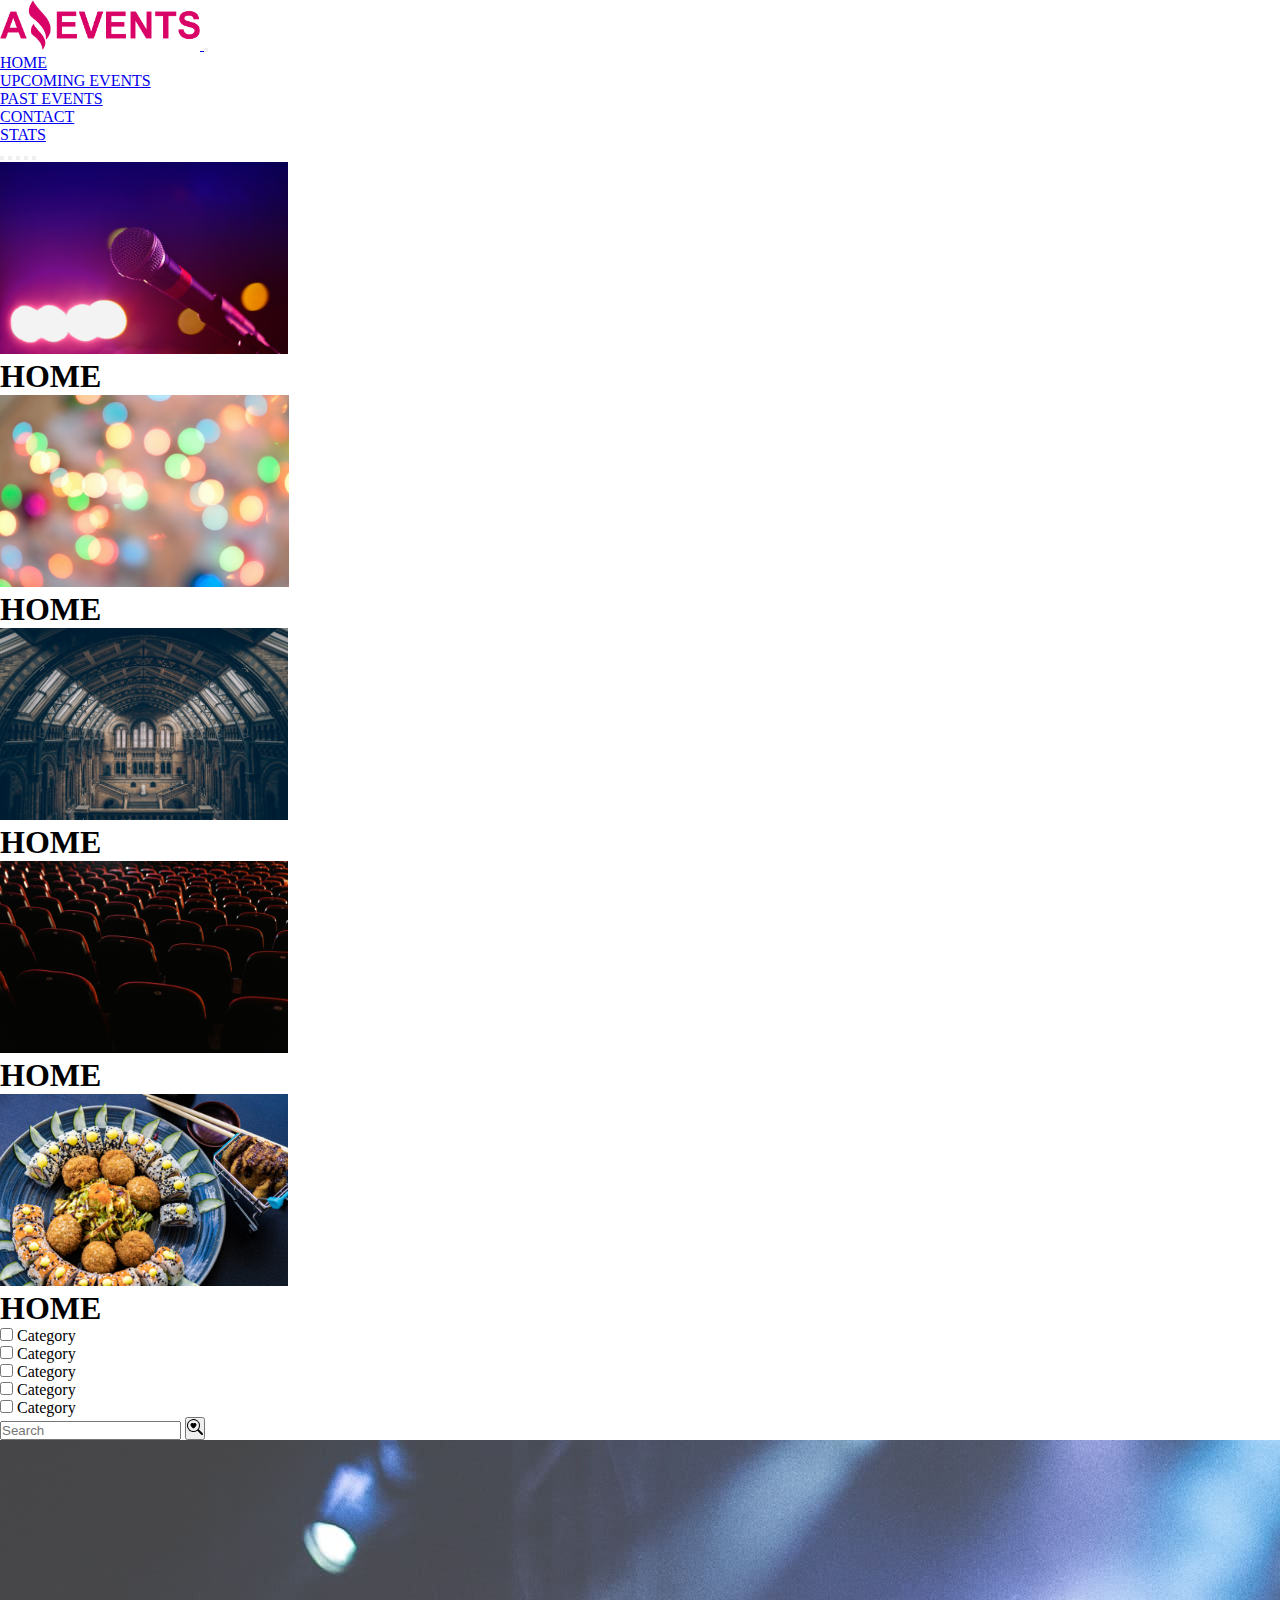
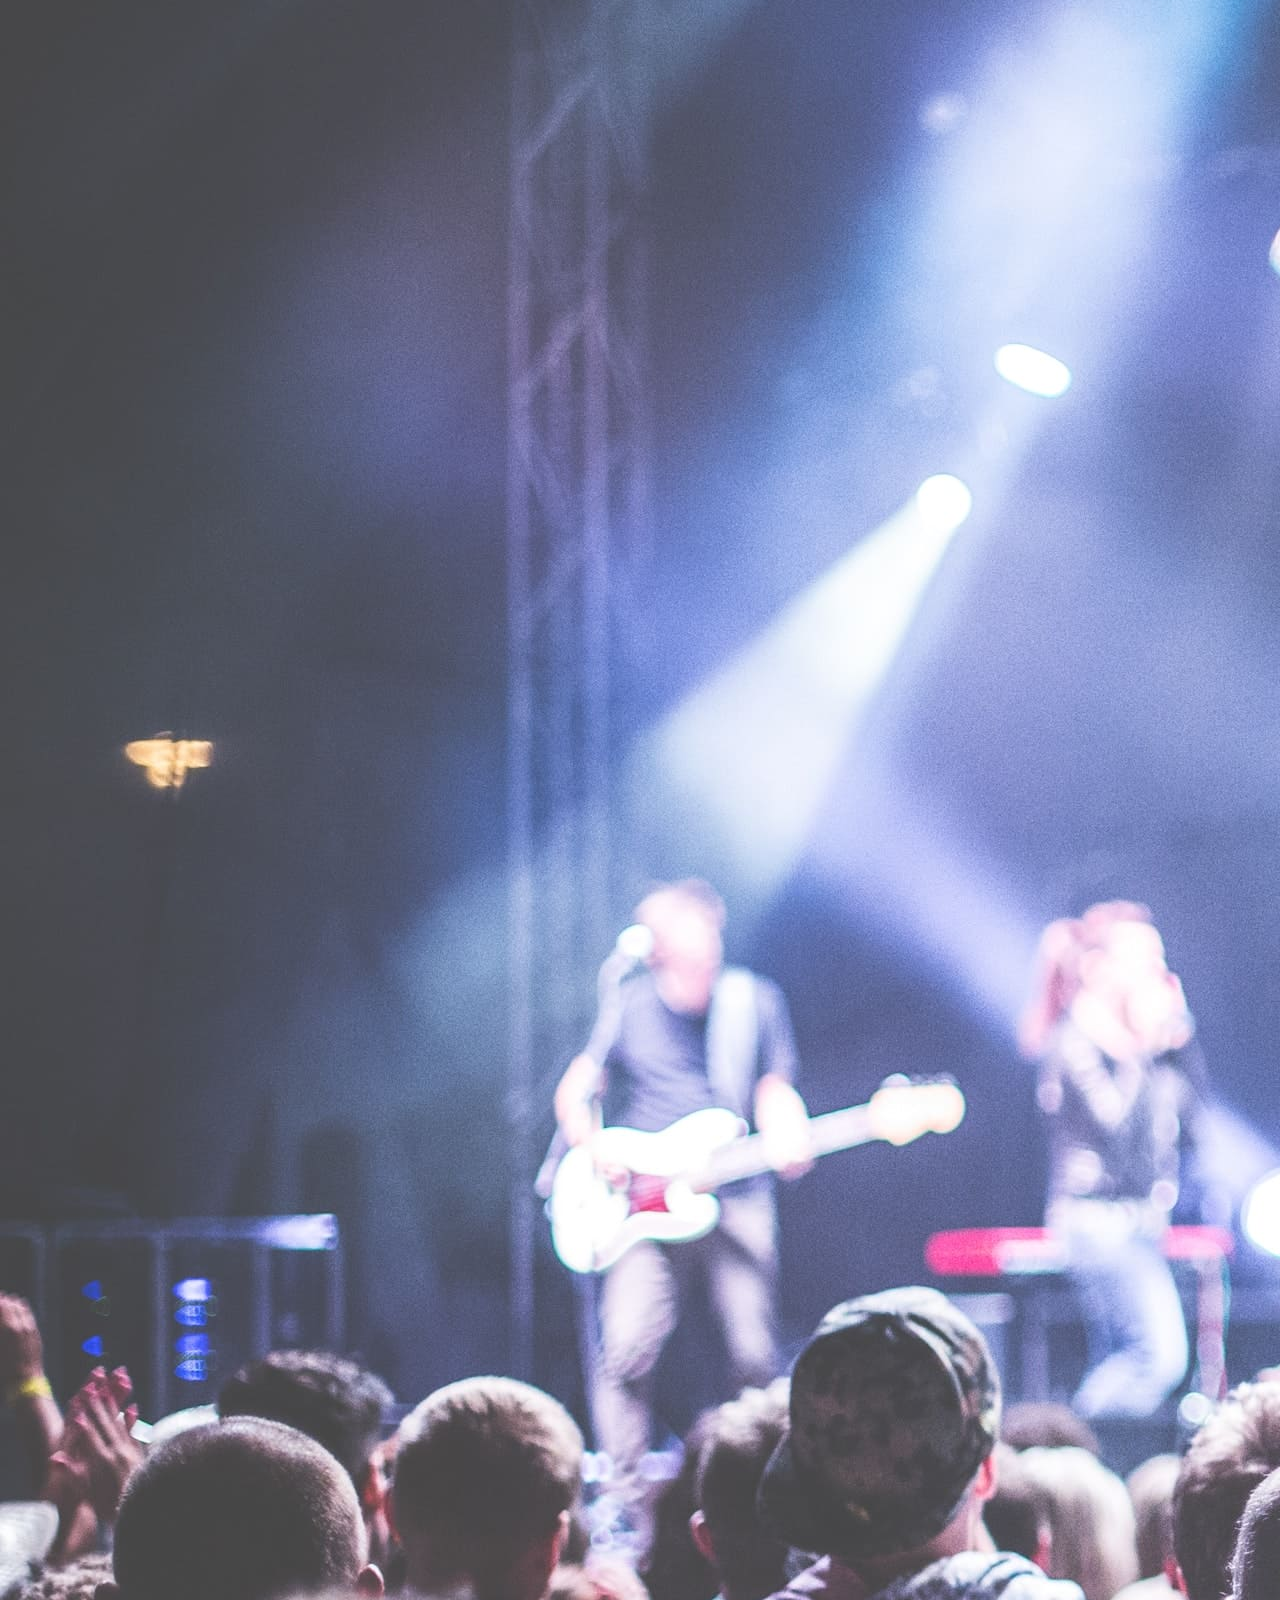
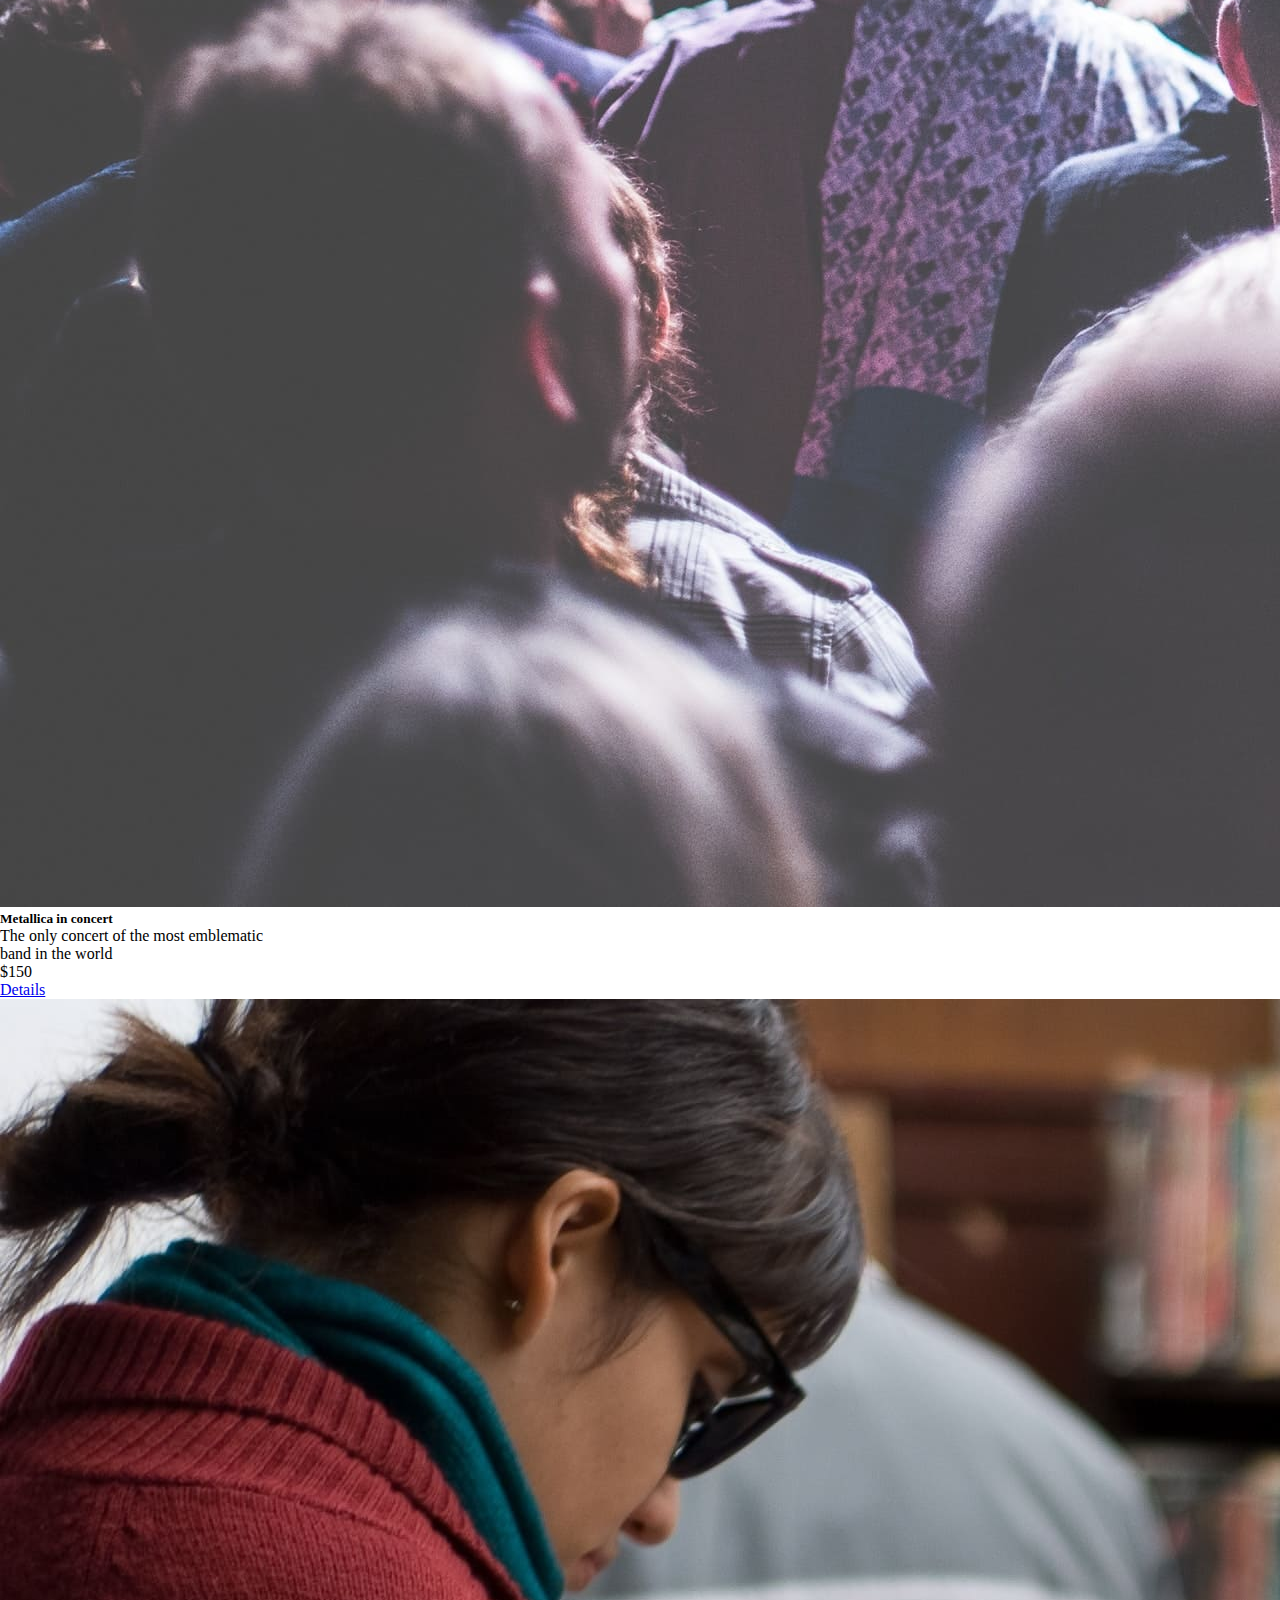
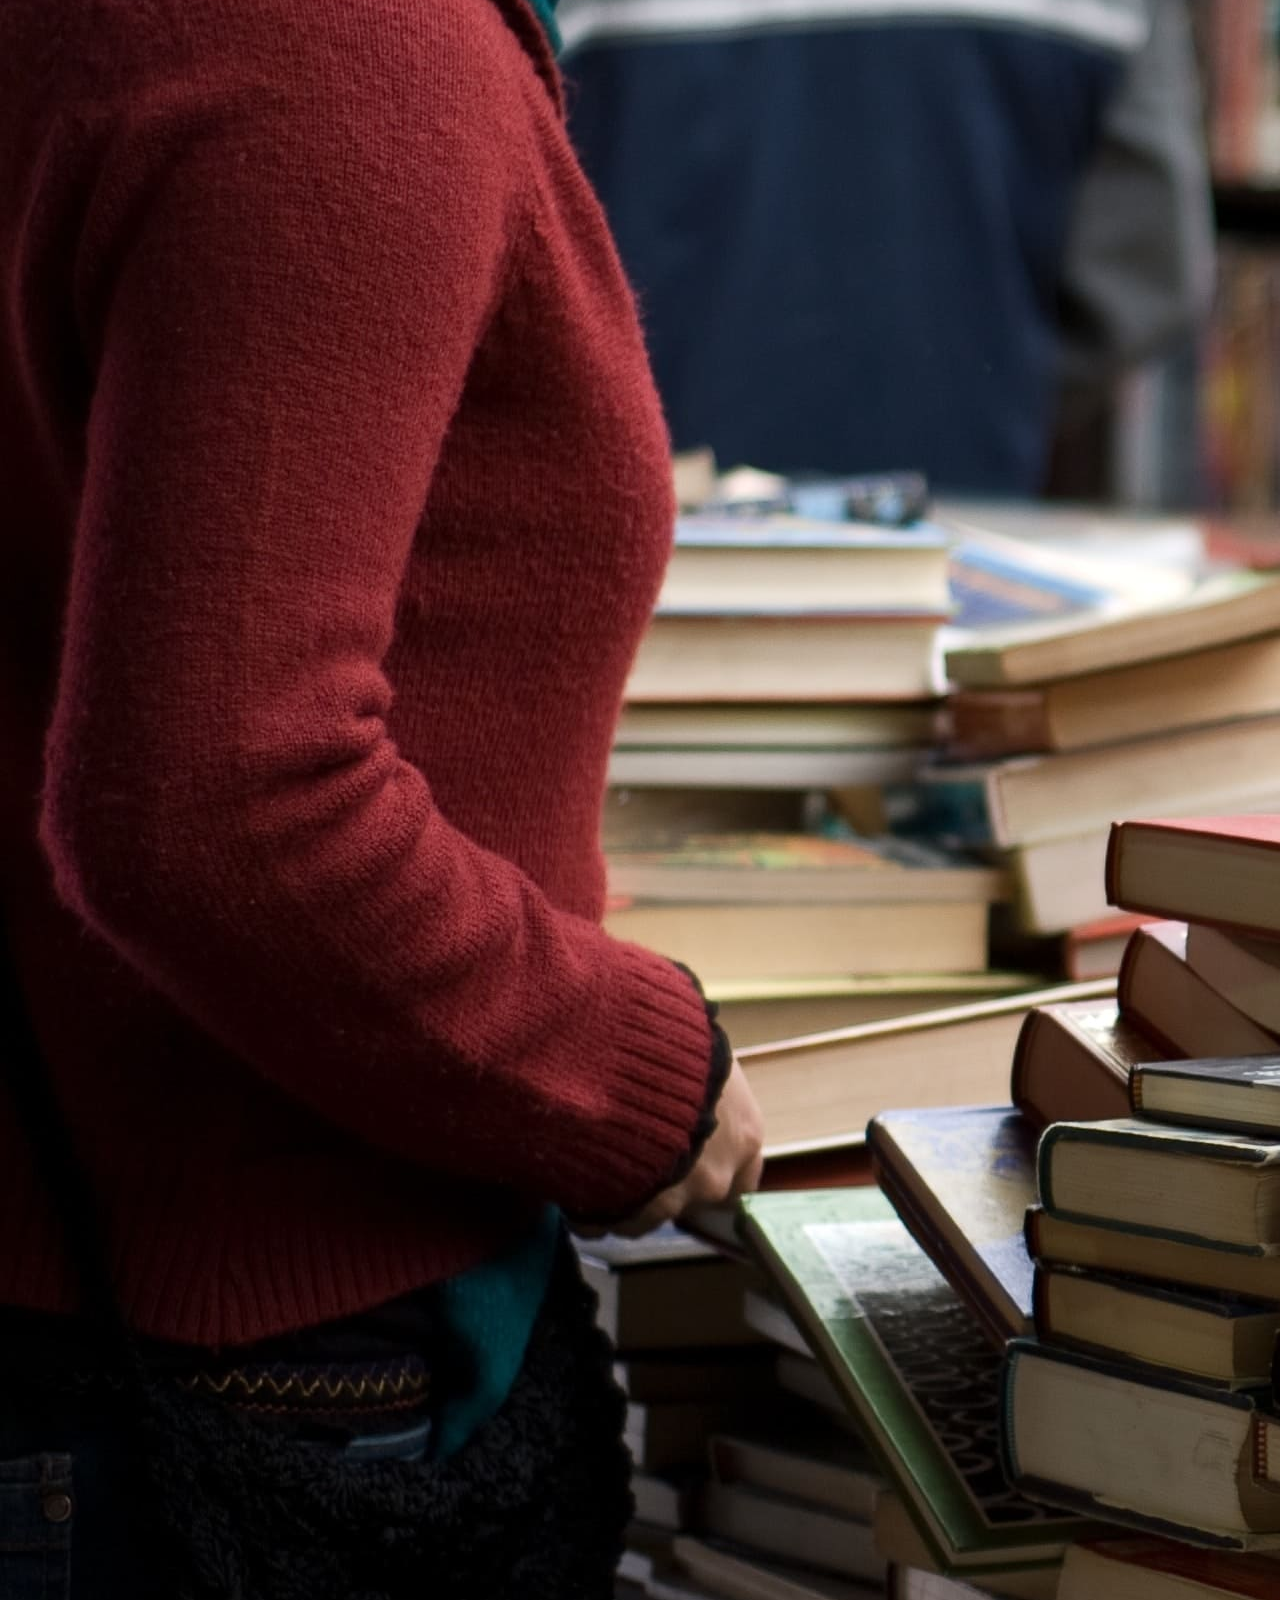
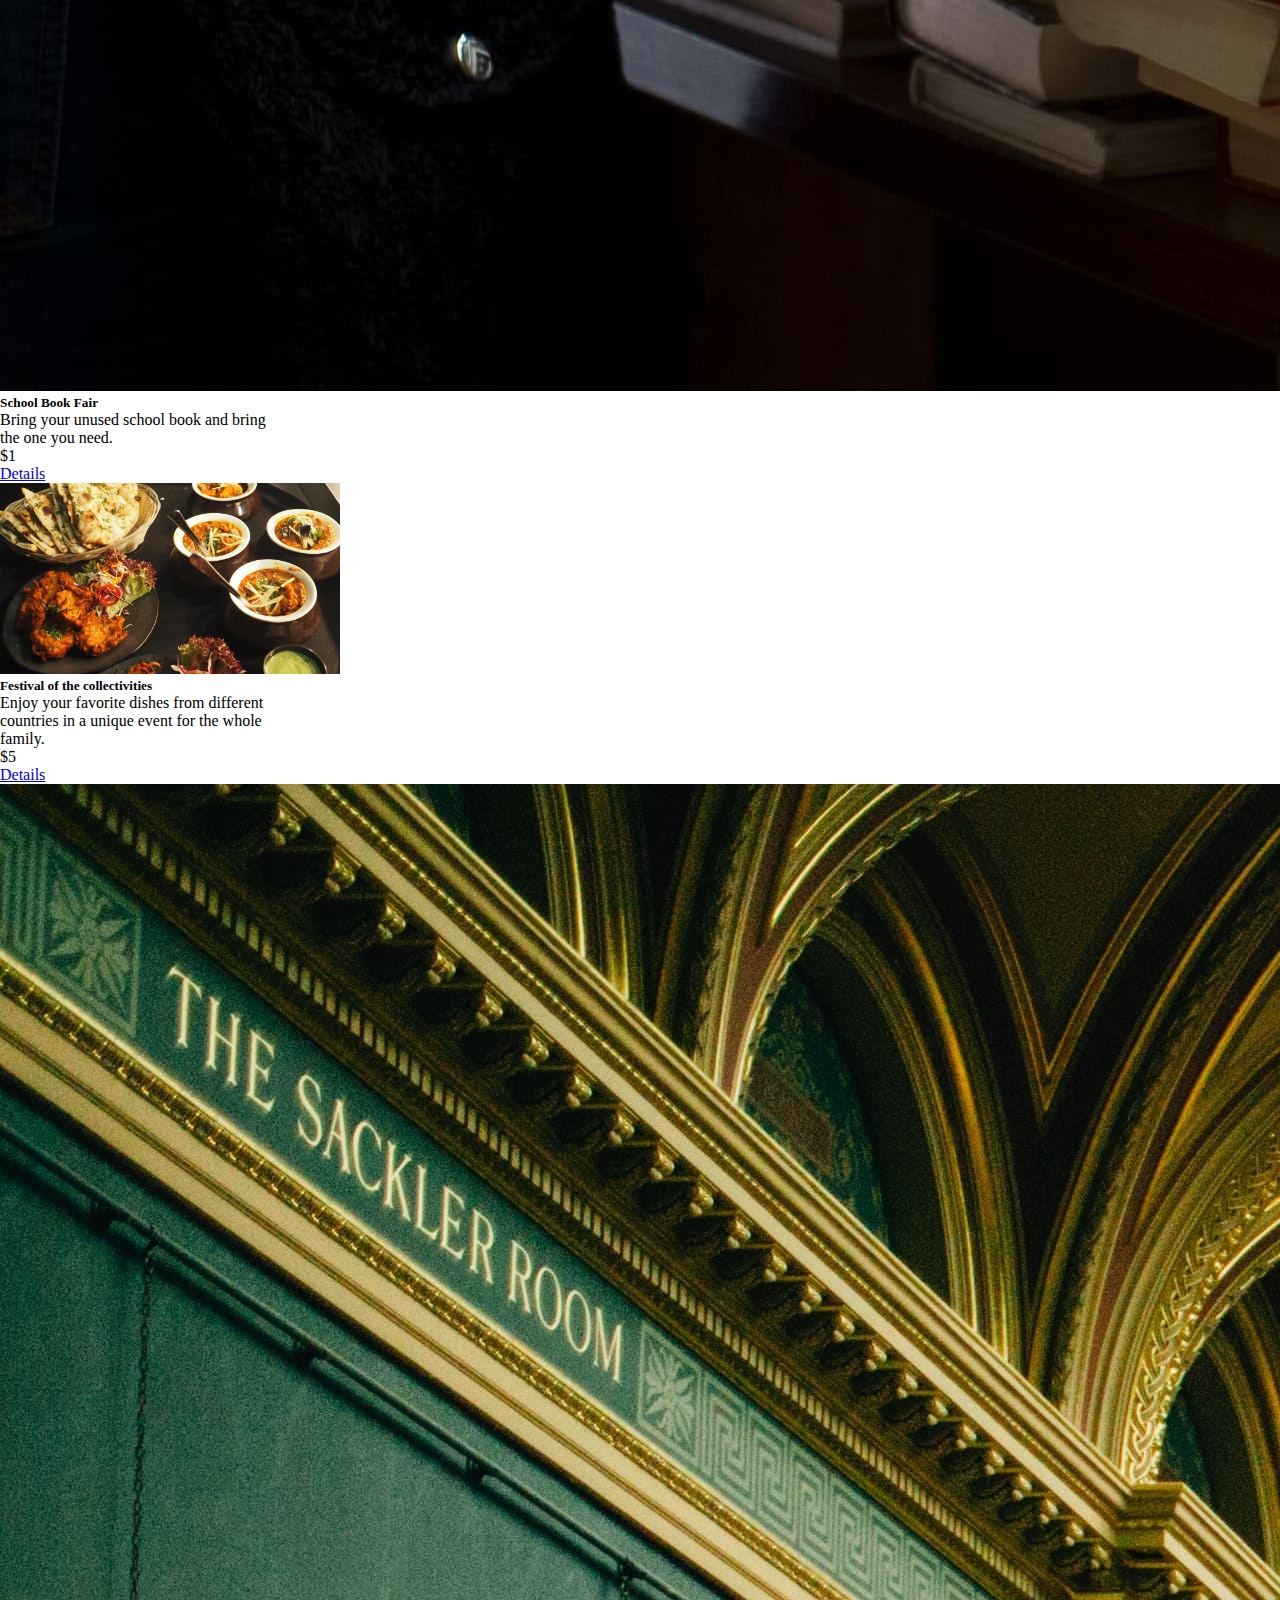
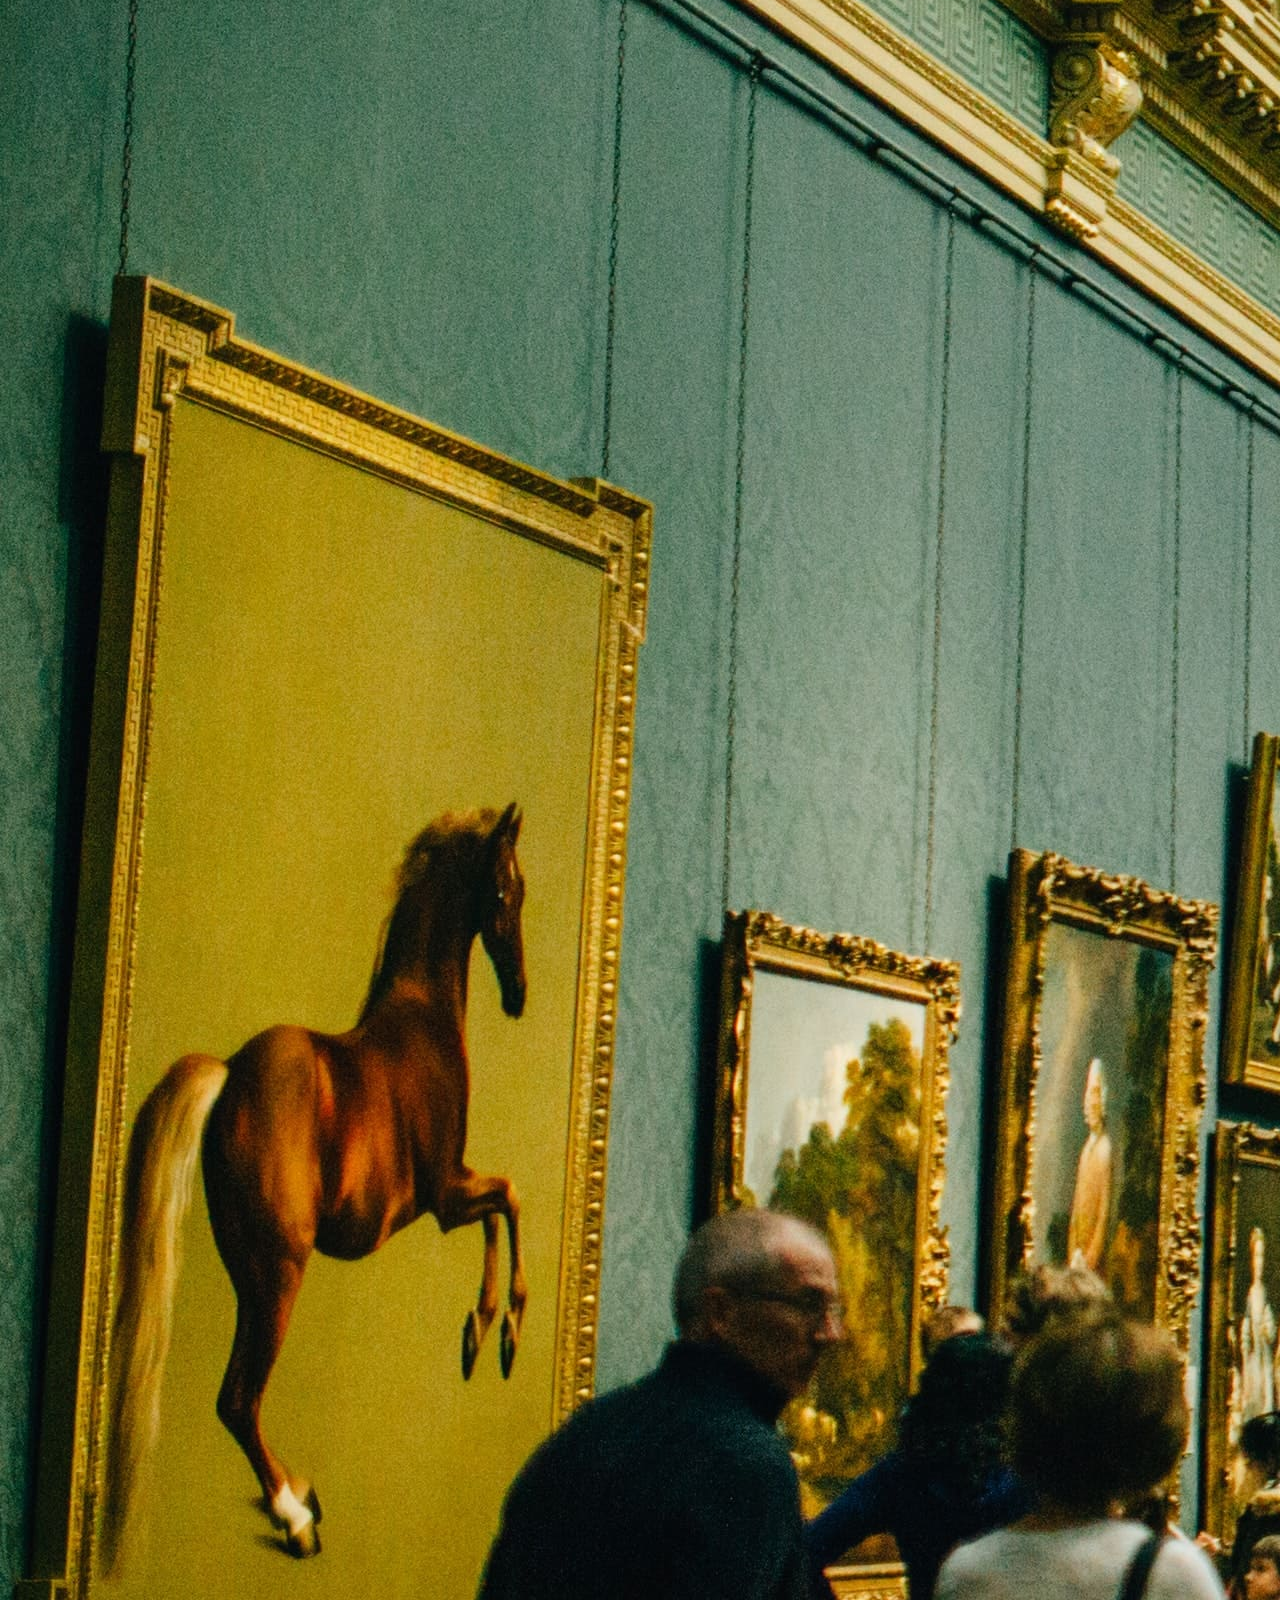
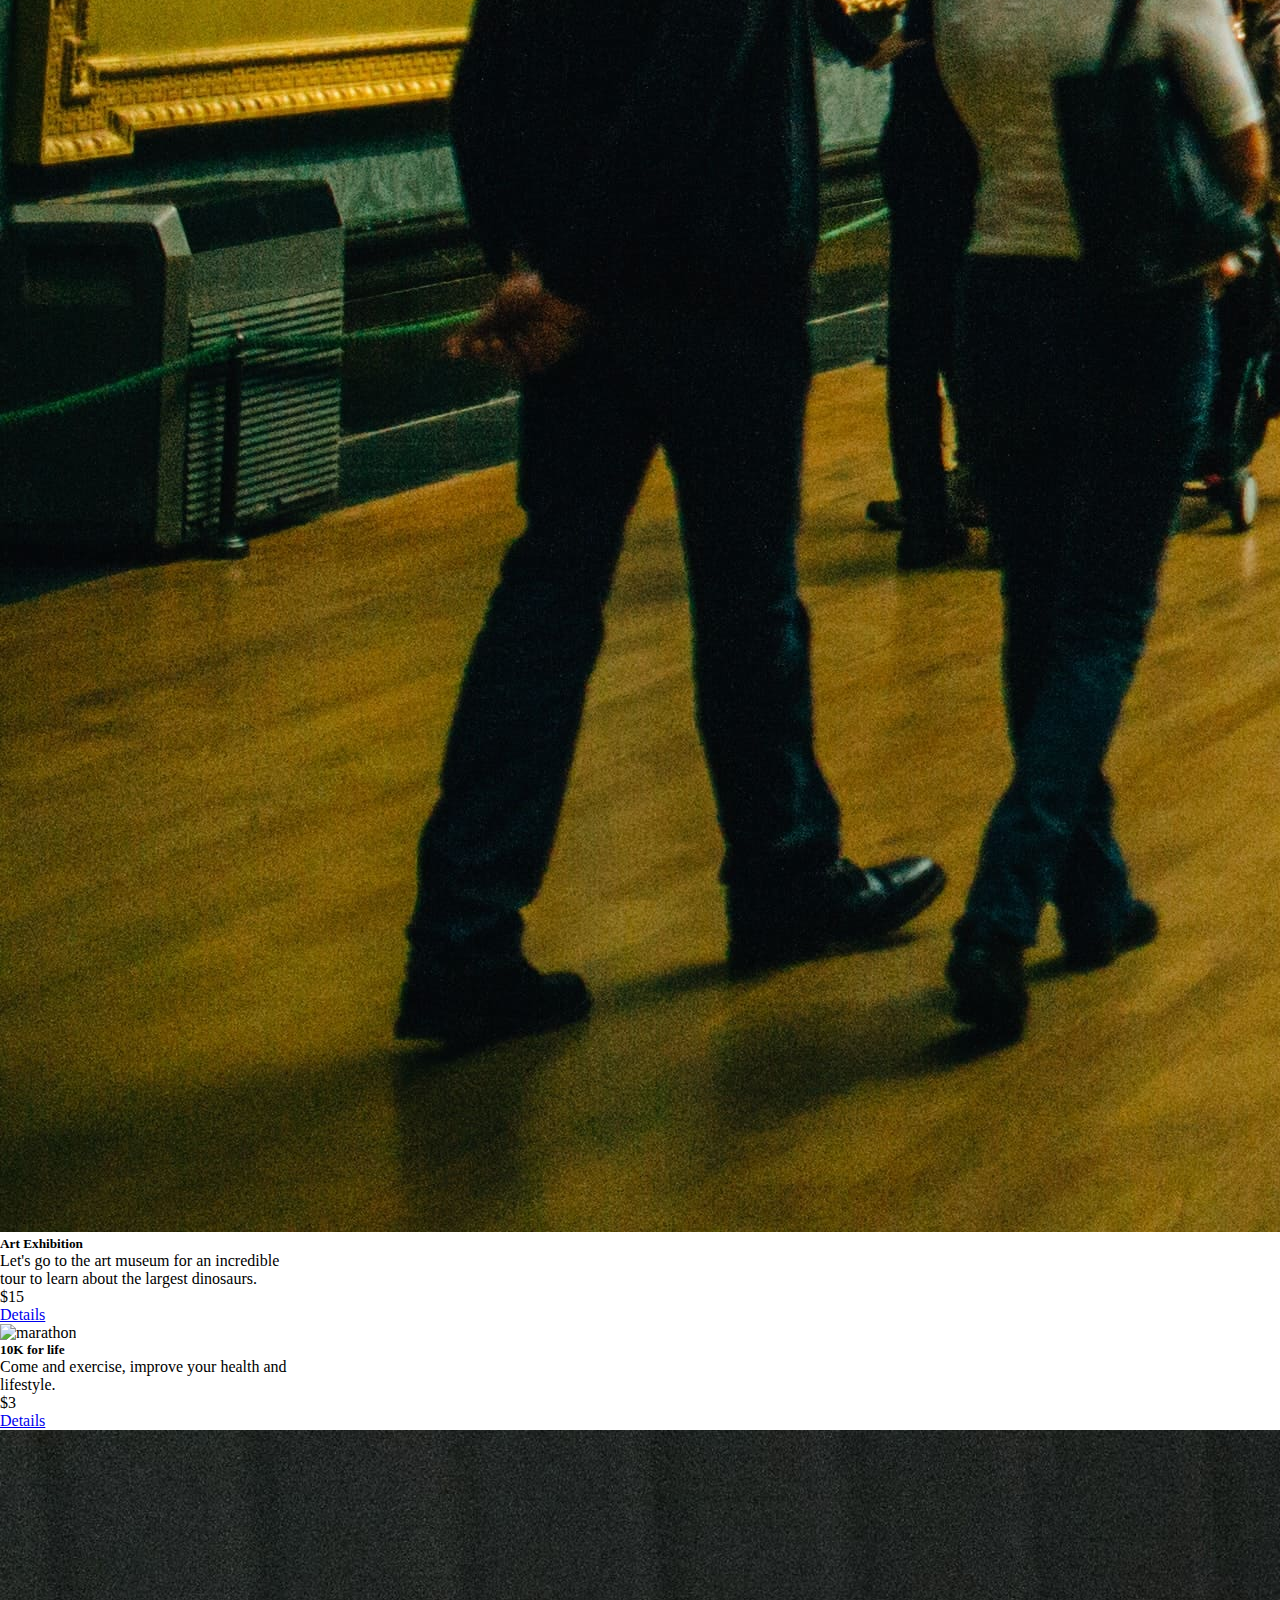
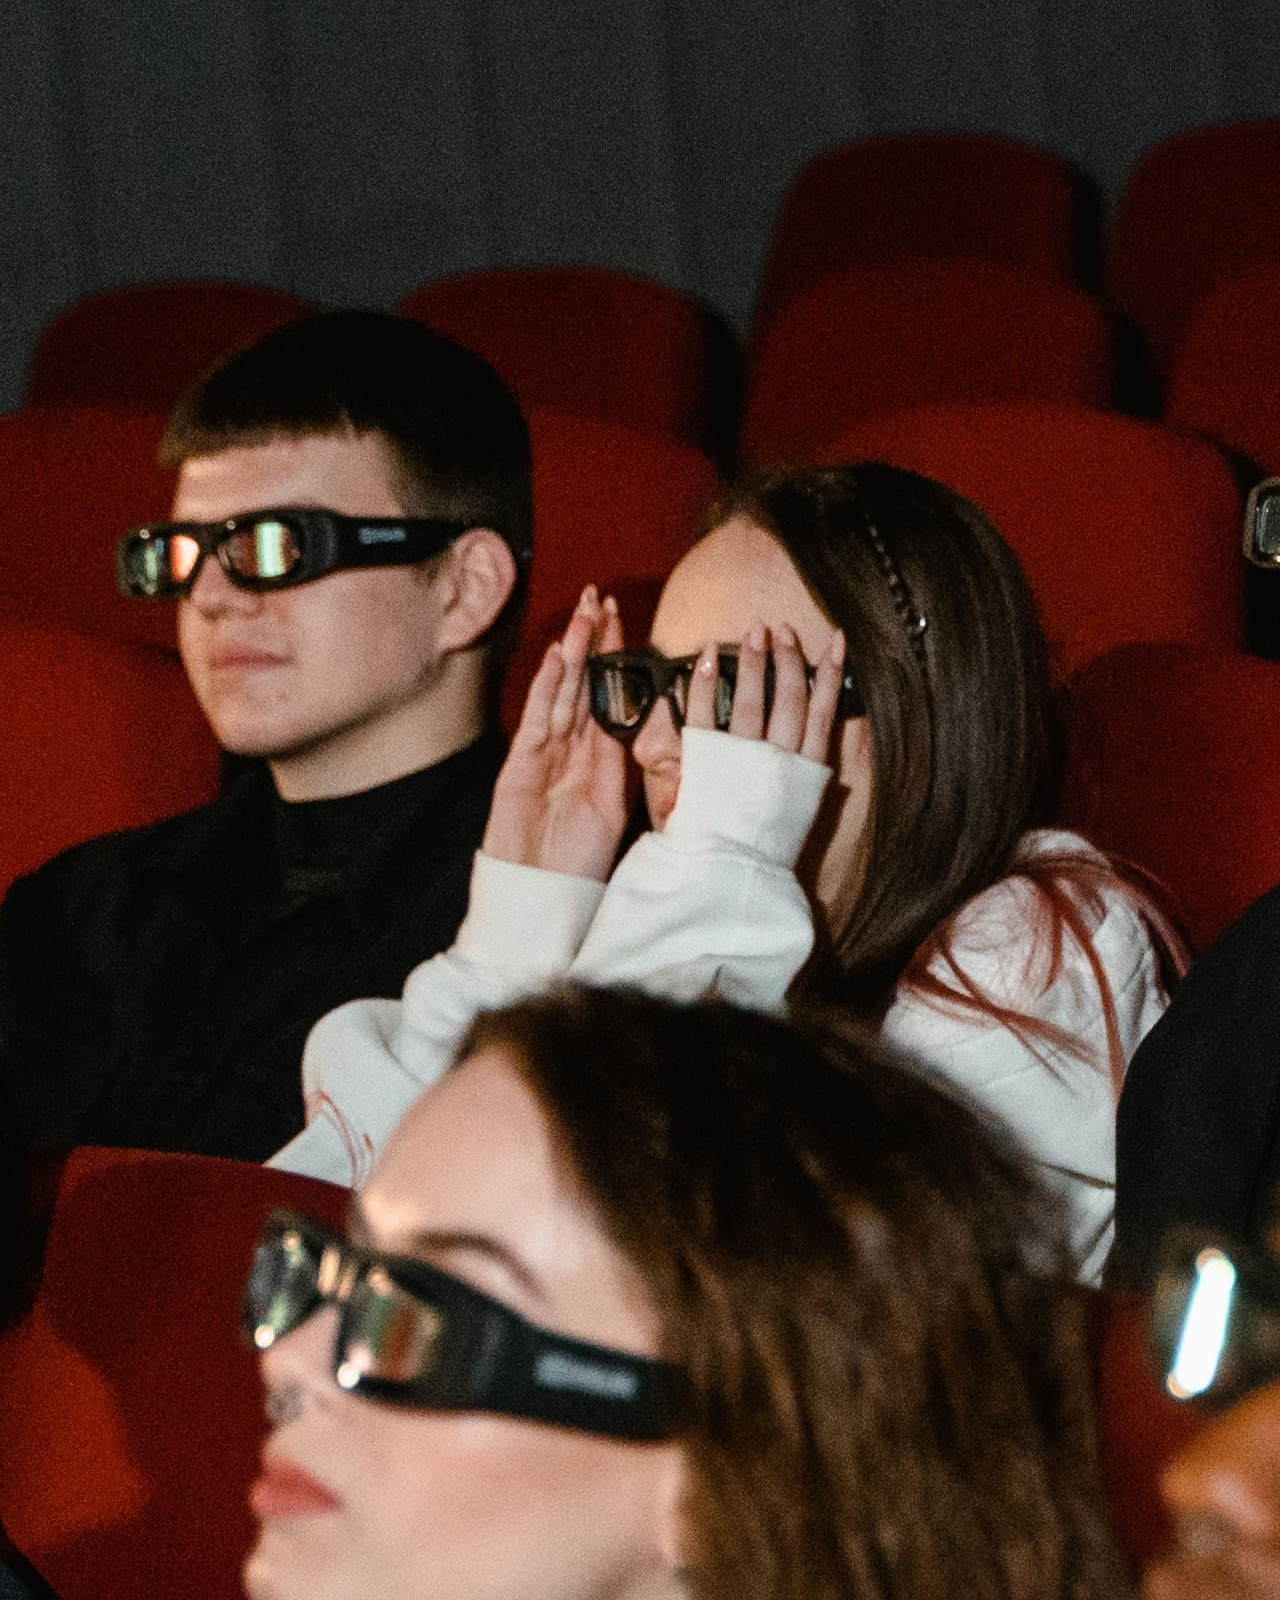
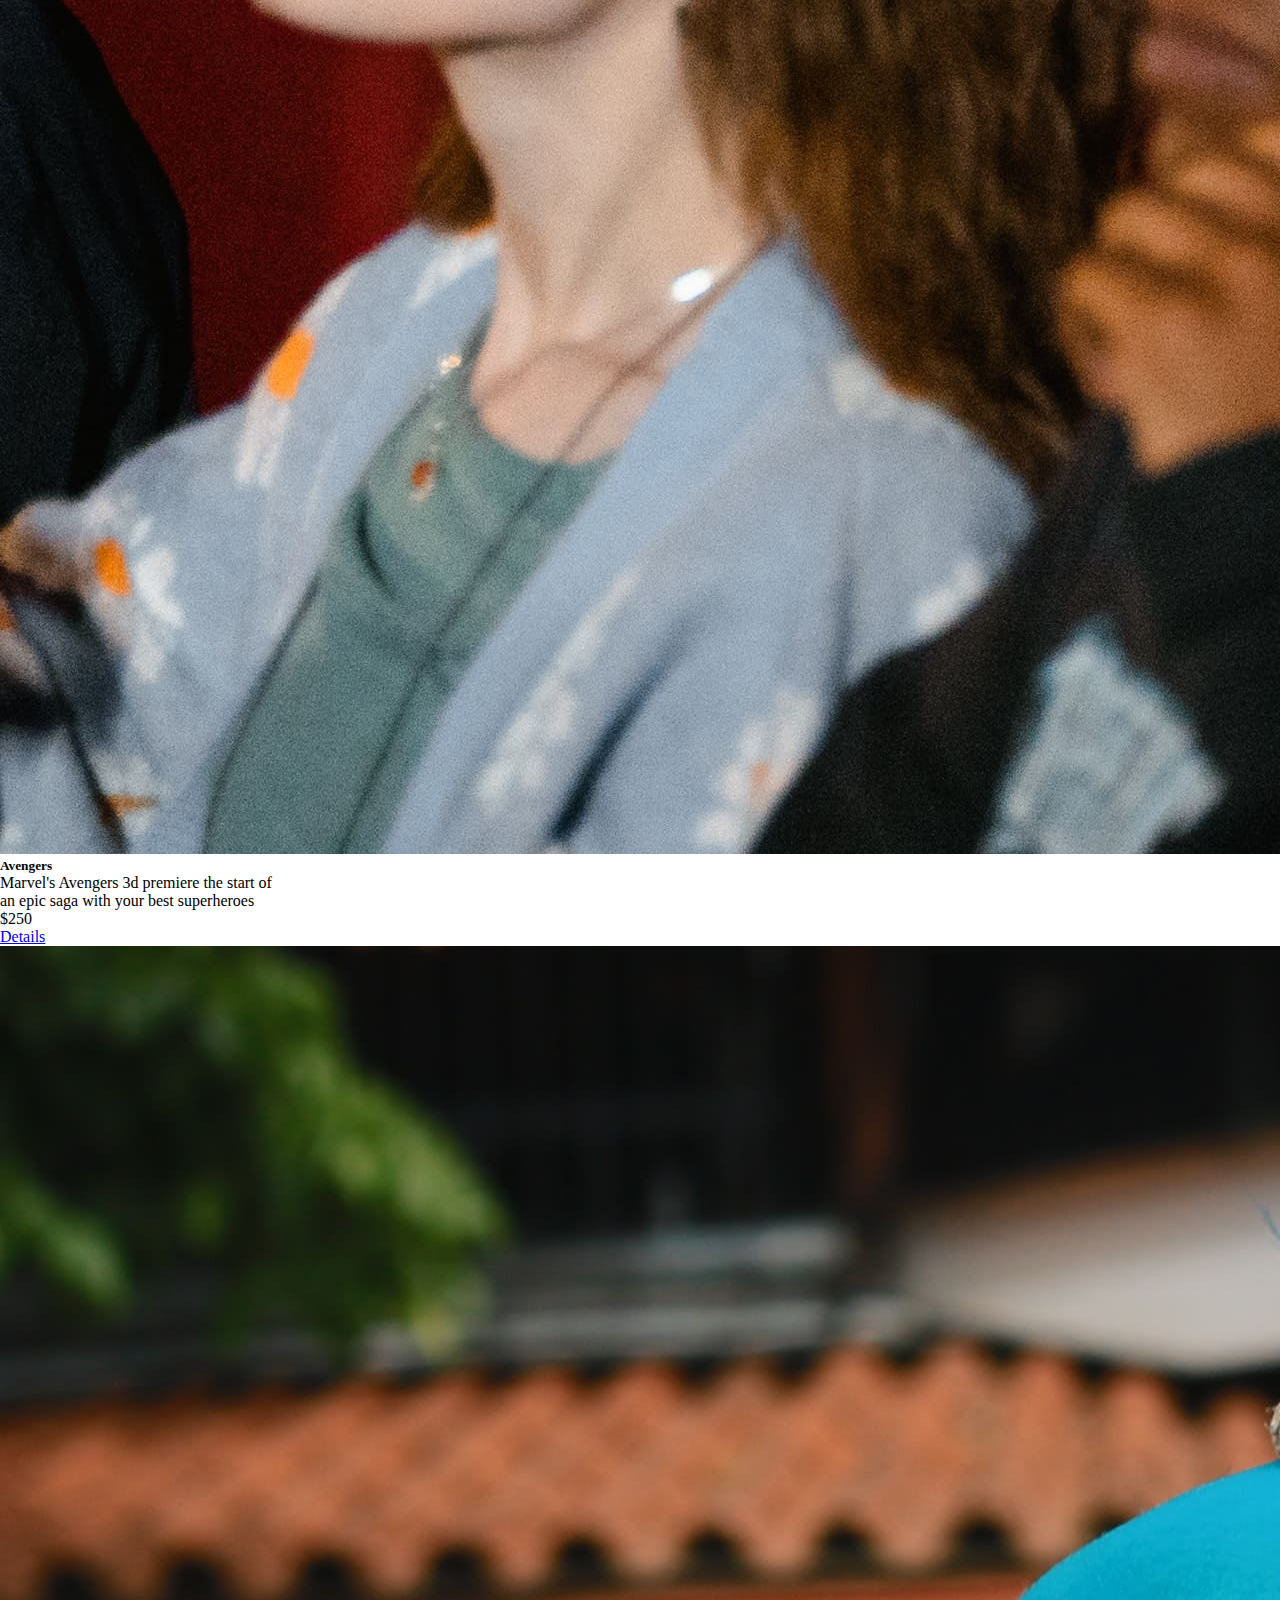
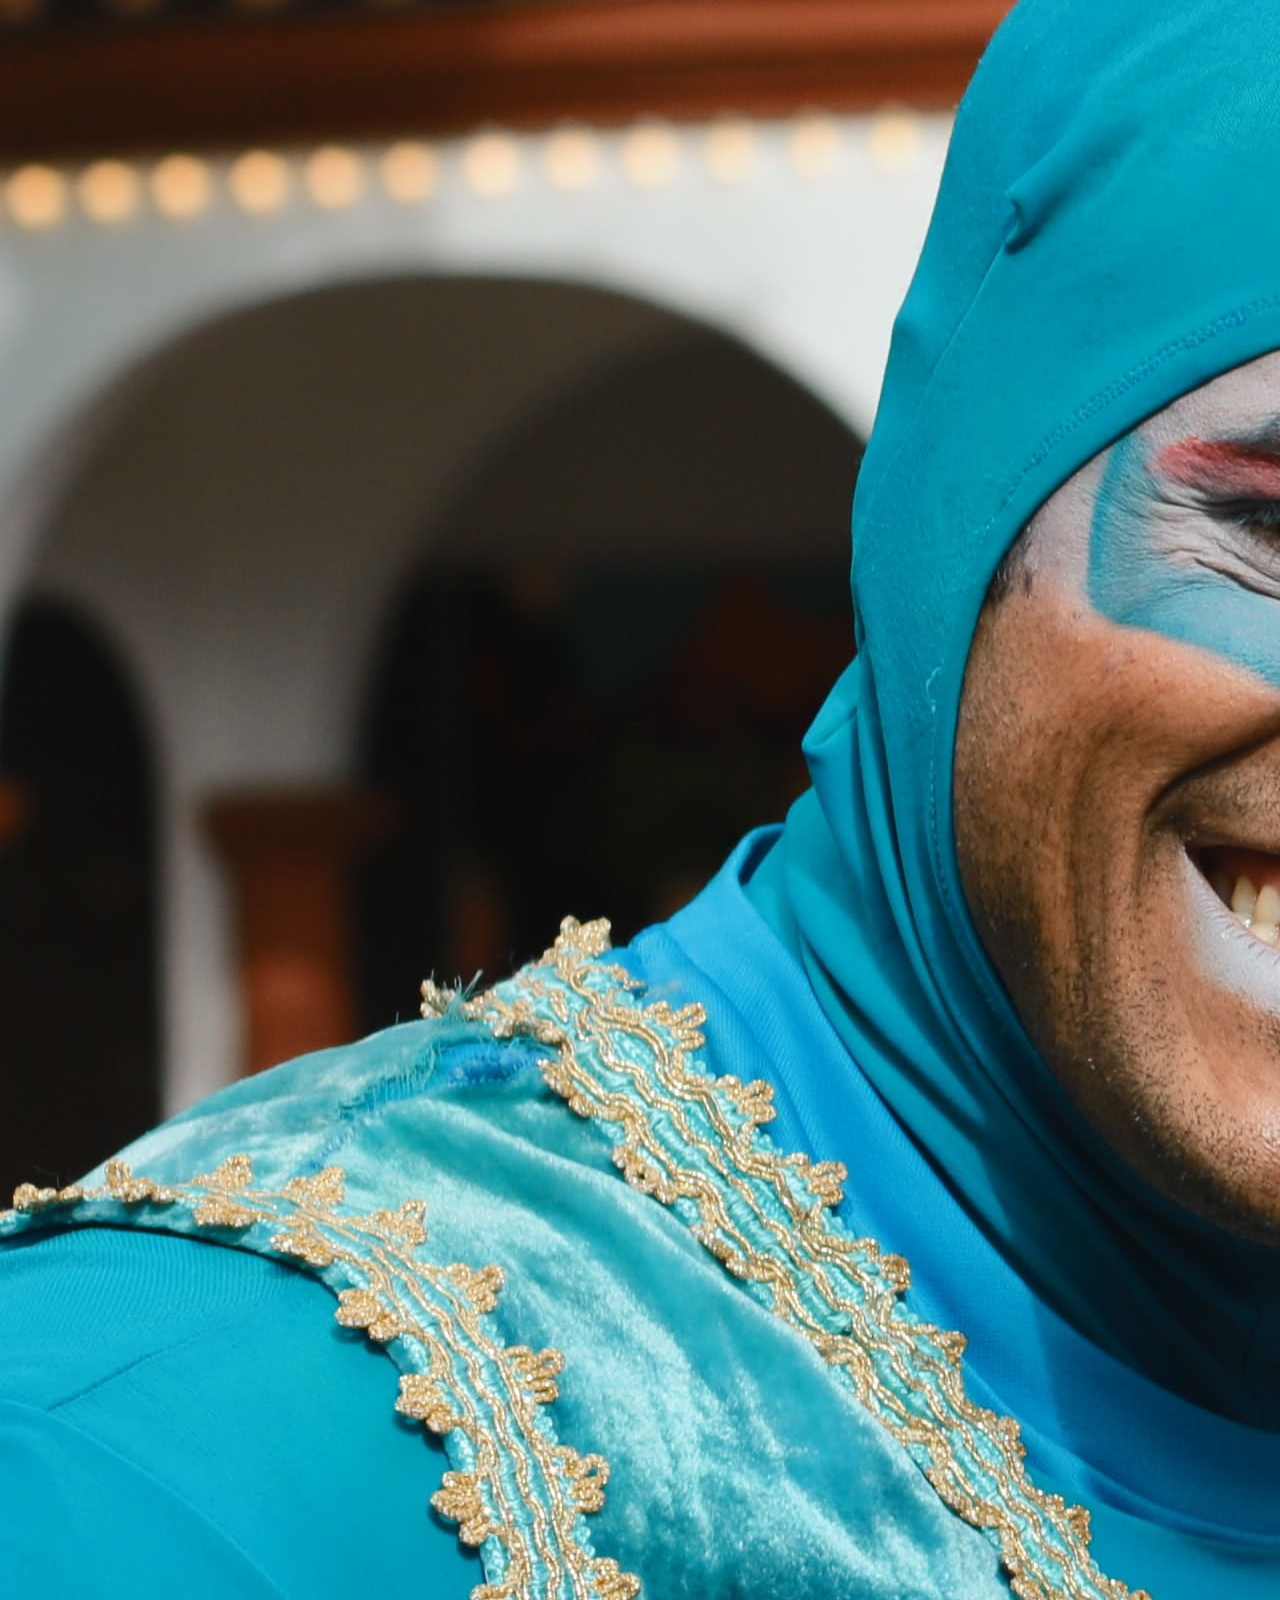
==== index.html @ f209423e "Creacion de tarjetas details, uso de validador para html" ====
<!DOCTYPE html>
<html lang="en">

<head>
    <meta charset="UTF-8">
    <meta name="viewport" content="width=device-width, initial-scale=1.0">
    <title>Amazing Events</title>
    <link rel="stylesheet" href="./main.css">
    <link rel="shortcut icon" href="./Recursos_Amazing_Events_Task_1/favicon.png" type="image/x-icon">
    <link href="https://cdn.jsdelivr.net/npm/bootstrap@5.3.2/dist/css/bootstrap.min.css" rel="stylesheet"
        integrity="sha384-T3c6CoIi6uLrA9TneNEoa7RxnatzjcDSCmG1MXxSR1GAsXEV/Dwwykc2MPK8M2HN" crossorigin="anonymous">
</head>

<body>

    <header>
        <nav class="navbar navbar-expand-md  bg-dark border-bottom border-body" data-bs-theme="dark">
            <div class="container-fluid d-flex">
                <div class="d-flex justify-content-end">
                    <a class="navbar-brand" href="./index.html">
                        <img src="./Recursos_Amazing_Events_Task_1/amazing_brand.png" alt="Amazing Events" width="200"
                            height="50">
                    </a>
                    <button class="navbar-toggler btn btn-outline-danger" type="button" data-bs-toggle="collapse"
                        data-bs-target="#navbarSupportedContent" aria-controls="navbarSupportedContent"
                        aria-expanded="false" aria-label="Toggle navigation">
                        <span class="navbar-toggler-icon"></span>
                    </button>
                </div>
                <div class="d-flex justify-content-around align-content-center">
                    <div class="collapse navbar-collapse" id="navbarSupportedContent">

                        <ul class="navbar-nav me-auto mb-2 mb-lg-0 navbar-nav">

                            <li class="nav-item btn btn-outline-danger m-1">
                                <a class="nav-link active d-flex" aria-current="page" href="#">HOME</a>
                            </li>
                            <li class="nav-item btn btn-outline-danger m-1">
                                <a class="nav-link d-flex" href="./UpcomingEvents.html">UPCOMING EVENTS</a>
                            </li>
                            <li class="nav-item btn btn-outline-danger m-1">
                                <a class="nav-link d-flex" href="./PastEvents.html">PAST EVENTS</a>
                            </li>
                            <li class="nav-item btn btn-outline-danger m-1">
                                <a class="nav-link d-flex" href="./Contact.html">CONTACT</a>
                            </li>
                            <li class="nav-item btn btn-outline-danger m-1">
                                <a class="nav-link" href="./Stats.html">STATS</a>
                            </li>
                        </ul>
                    </div>
                </div>
            </div>
        </nav>
    </header>


    <main>
        <!-- Carousel -->
        <div id="carouselExampleAutoplaying" class="carousel slide" data-bs-ride="carousel">
            <div id="carouselExampleCaptions" class="carousel slide">
                <div class="carousel-indicators">
                    <button type="button" data-bs-target="#carouselExampleCaptions" data-bs-slide-to="0" class="active"
                        aria-current="true" aria-label="Slide 1"></button>
                    <button type="button" data-bs-target="#carouselExampleCaptions" data-bs-slide-to="1"
                        aria-label="Slide 2"></button>
                    <button type="button" data-bs-target="#carouselExampleCaptions" data-bs-slide-to="2"
                        aria-label="Slide 3"></button>
                    <button type="button" data-bs-target="#carouselExampleCaptions" data-bs-slide-to="3"
                        aria-label="Slide 4"></button>
                    <button type="button" data-bs-target="#carouselExampleCaptions" data-bs-slide-to="4"
                        aria-label="Slide 5"></button>
                </div>
                <div class="carousel-inner">
                    <div class="carousel-item active">
                        <img src="./Recursos_Amazing_Events_Task_1/optional_banner_5.jpg"
                            class="d-block w-100 img-fluid" id="banner-img1" alt="music concert">
                        <div class="carousel-caption d-none d-md-block">
                            <h1>HOME</h1>
                        </div>
                    </div>
                    <div class="carousel-item">
                        <img src="./Recursos_Amazing_Events_Task_1/optional_banner_4.jpg"
                            class="d-block w-100 img-fluid" id="banner-img2" alt="lights">
                        <div class="carousel-caption d-none d-md-block">
                            <h1>HOME</h1>
                        </div>
                    </div>
                    <div class="carousel-item">
                        <img src="./Recursos_Amazing_Events_Task_1/optional_banner_3.jpg"
                            class="d-block w-100 img-fluid" id="banner-img3" alt="museum">
                        <div class="carousel-caption d-none d-md-block">
                            <h1>HOME</h1>
                        </div>
                    </div>
                    <div class="carousel-item">
                        <img src="./Recursos_Amazing_Events_Task_1/optional_banner_2.jpg"
                            class="d-block w-100 img-fluid" id="banner-img4" alt="theater">
                        <div class="carousel-caption d-none d-md-block">
                            <h1>HOME</h1>
                        </div>
                    </div>
                    <div class="carousel-item">
                        <img src="./Recursos_Amazing_Events_Task_1/optional_banner_1.jpg"
                            class="d-block w-100 img-fluid" id="banner-img5" alt="sushi">
                        <div class="carousel-caption d-none d-md-block">
                            <h1>HOME</h1>
                        </div>
                    </div>
                </div>
            </div>
        </div>

        <!-- Chechbox/serch -->
        <div class="d-flex justify-content-around flex-wrap pt-3" id="box-check">
            <div class="d-flex align-items-center flex-wrap" id="box-check2">
                <div class="form-check form-switch">
                    <input class="form-check-input" type="checkbox" role="switch" id="flexSwitchCheckDefault">
                    <label class="form-check-label" for="flexSwitchCheckDefault">Category</label>
                </div>
                <div class="form-check form-switch">
                    <input class="form-check-input" type="checkbox" role="switch" id="Category1">
                    <label class="form-check-label" for="Category1">Category</label>
                </div>
                <div class="form-check form-switch">
                    <input class="form-check-input" type="checkbox" role="switch" id="Category2">
                    <label class="form-check-label" for="Category2">Category</label>
                </div>
                <div class="form-check form-switch">
                    <input class="form-check-input" type="checkbox" role="switch" id="Category3">
                    <label class="form-check-label" for="Category3">Category</label>
                </div>
                <div class="form-check form-switch">
                    <input class="form-check-input" type="checkbox" role="switch" id="Category4">
                    <label class="form-check-label" for="Category4">Category</label>
                </div>
            </div>

            <div class="d-flex justify-content-end">
                <form class="d-flex" role="search">
                    <input class="form-control me-2 btn btn-outline-danger" type="search" placeholder="Search"
                        aria-label="Search">
                    <button type="button" class="btn btn-outline-danger">
                        <svg xmlns="http://www.w3.org/2000/svg" width="16" height="16" fill="currentColor"
                            class="bi bi-search-heart" viewBox="0 0 16 16">
                            <path d="M6.5 4.482c1.664-1.673 5.825 1.254 0 5.018-5.825-3.764-1.664-6.69 0-5.018Z"></path>
                            <path
                                d="M13 6.5a6.471 6.471 0 0 1-1.258 3.844c.04.03.078.062.115.098l3.85 3.85a1 1 0 0 1-1.414 1.415l-3.85-3.85a1.007 1.007 0 0 1-.1-.115h.002A6.5 6.5 0 1 1 13 6.5ZM6.5 12a5.5 5.5 0 1 0 0-11 5.5 5.5 0 0 0 0 11Z">
                            </path>
                        </svg>
                    </button>
                </form>
            </div>

        </div>


        <!-- card -->
        <div class="d-flex flex-wrap justify-content-evenly">
            <div class="card my-3" style="width: 18rem;">
                <img src="./Recursos_Amazing_Events_Task_1/music_concert.jpg" class="card-img-top" alt="music concert">
                <div class="card-body">
                    <h5 class="card-title">Metallica in concert</h5>
                    <p class="card-text text-truncate">The only concert of the most emblematic band in the world</p>
                    <div class="d-flex justify-content-between">
                        <p> $150</p>
                        <a href="#" class="btn btn-outline-danger">Details </a>
                    </div>
                </div>
            </div>
            <div class="card my-3" style="width: 18rem;">
                <img src="./Recursos_Amazing_Events_Task_1/books.jpg" class="card-img-top" alt="books">
                <div class="card-body">
                    <h5 class="card-title">School Book Fair</h5>
                    <p class="card-text text-truncate">Bring your unused school book and bring the one you need.</p>

                    <div class="d-flex justify-content-between">
                        <p> $1</p>
                        <a href="#" class="btn btn-outline-danger">Details </a>
                    </div>
                </div>
            </div>
            <div class="card my-3" style="width: 18rem;">
                <img src="./Recursos_Amazing_Events_Task_1/food_fair.jpg" class="card-img-top" height="191"
                    alt="food fair">
                <div class="card-body">
                    <h5 class="card-title">Festival of the collectivities</h5>
                    <p class="card-text text-truncate">Enjoy your favorite dishes from different countries in a unique
                        event for the whole family.</p>
                    <div class="d-flex justify-content-between">
                        <p>$5</p>
                        <a href="#" class="btn btn-outline-danger">Details</a>
                    </div>
                </div>
            </div>

            <div class="card my-3" style="width: 18rem;">
                <img src="./Recursos_Amazing_Events_Task_1/outing_to_the_museum.jpg" class="card-img-top"
                    alt="outing to the museum">
                <div class="card-body">
                    <h5 class="card-title">Art Exhibition</h5>
                    <p class="card-text text-truncate">Let's go to the art museum for an incredible tour to learn about
                        the largest
                        dinosaurs.</p>
                    <div class="d-flex justify-content-between">
                        <p>$15</p>
                        <a href="#" class="btn btn-outline-danger">Details</a>
                    </div>
                </div>
            </div>

            <div class="card my-3" style="width: 18rem;">
                <img src="./Recursos_Amazing_Events_Task_1/marathon.jpg" class="card-img-top" alt="marathon">
                <div class="card-body">
                    <h5 class="card-title">10K for life</h5>
                    <p class="card-text text-truncate">Come and exercise, improve your health and lifestyle.</p>
                    <div class="d-flex justify-content-between">
                        <p>$3</p>
                        <a href="#" class="btn btn-outline-danger">Details</a>
                    </div>
                </div>
            </div>
            <div class="card my-3" style="width: 18rem;">
                <img src="./Recursos_Amazing_Events_Task_1/cinema.jpg" class="card-img-top" alt="cinema">
                <div class="card-body">
                    <h5 class="Avengers">Avengers</h5>
                    <p class="card-text text-truncate">Marvel's Avengers 3d premiere the start of an epic saga with your
                        best
                        superheroes</p>
                    <div class="d-flex justify-content-between">
                        <p>$250</p>
                        <a href="#" class="btn btn-outline-danger">Details</a>
                    </div>
                </div>
            </div>
            <div class="card my-3" style="width: 18rem;">
                <img src="./Recursos_Amazing_Events_Task_1/costume_party.jpg" class="card-img-top" alt="costume">
                <div class="card-body">
                    <h5 class="card-title">Halloween Night</h5>
                    <p class="card-text text-truncate">Come in your scariest costume character to win amazing prizes.
                    </p>
                    <div class="d-flex justify-content-between">
                        <p>$12</p>
                        <a href="#" class="btn btn-outline-danger">Details</a>
                    </div>
                </div>
            </div>
        </div>
    </main>

    <footer class="d-flex justify-content-around align-items-center bg-danger-subtle text-emphasis-danger">
        <div class="d-flex">
            <div class="d-flex mx-3">
                <a href="#">
                    <img src="./Recursos_Amazing_Events_Task_1/facebook.png" class="rounded-5" alt="Facebook"
                        height="30" width="30">
                </a>
            </div>
            <div class="d-flex mx-3">
                <a href="#">
                    <img src="./Recursos_Amazing_Events_Task_1/instagram.png" class="rounded-circle" alt="Instagram"
                        height="30" width="30">
                </a>
            </div>
            <div class="d-flex mx-3">
                <a href="#">
                    <img src="./Recursos_Amazing_Events_Task_1/whatsapp.png" class="rounded-circle" alt="whatsapp"
                        height="30" width="30">
                </a>
            </div>
        </div>
        <div class="d-flex align-items-center">
            <svg xmlns="http://www.w3.org/2000/svg" class="bi bi-c-circle">
                <path d="M1 8a7 7 0 1 0 14 0A7 7 0 0 0 1 8Zm15 0A8 8 0 1 1 0 8a8 8 0 0 1 16 0ZM8.146 4.992c-1.212 0-1.927.92-1.927 2.502v1.06c0 1.571.703 2.462 1.927 2.462.979 0 1.641-.586 1.729-1.418h1.295v.093c-.1 1.448-1.354 2.467-3.03 2.467-2.091 0-3.269-1.336-3.269-3.603V7.482c0-2.261 1.201-3.638 3.27-3.638 1.681 0 2.935 1.054 3.029 2.572v.088H9.875c-.088-.879-.768-1.512-1.729-1.512Z">
                </path>
            </svg>
            <h6>2023. Created by Neudy Reinoso. All Rights Reserved.</h6>
        </div>
    </footer>
    <script src="https://cdn.jsdelivr.net/npm/bootstrap@5.3.2/dist/js/bootstrap.bundle.min.js"
        integrity="sha384-C6RzsynM9kWDrMNeT87bh95OGNyZPhcTNXj1NW7RuBCsyN/o0jlpcV8Qyq46cDfL"
        crossorigin="anonymous"></script>
</body>

</html>
---- main.css ----
*{
    margin: 0;
    padding: 0;
    box-sizing: border-box;
}


header{
  min-height: 8vh;
}
 
svg{
width:16px;
height:16px;
fill: currentColor; 
viewBox: "0 0 16 16";
}

#banner-img1, #banner-img2, #banner-img3, #banner-img4, #banner-img5{
  max-height: 12rem;
  object-fit: cover;
}

main{
  min-height: 84vh;
}

.box-form{
  min-height: 20rem;
}

.box-name-mail{
  width: 25rem;
  height: 4.5rem;
}

.box-message{
width: 25rem;
height: 2rem;
}

/* .box-cards-2{
min-width: 15rem;
}

.card-body{
  min-width: 16rem;
} */


footer{
  min-height: 8vh;
}
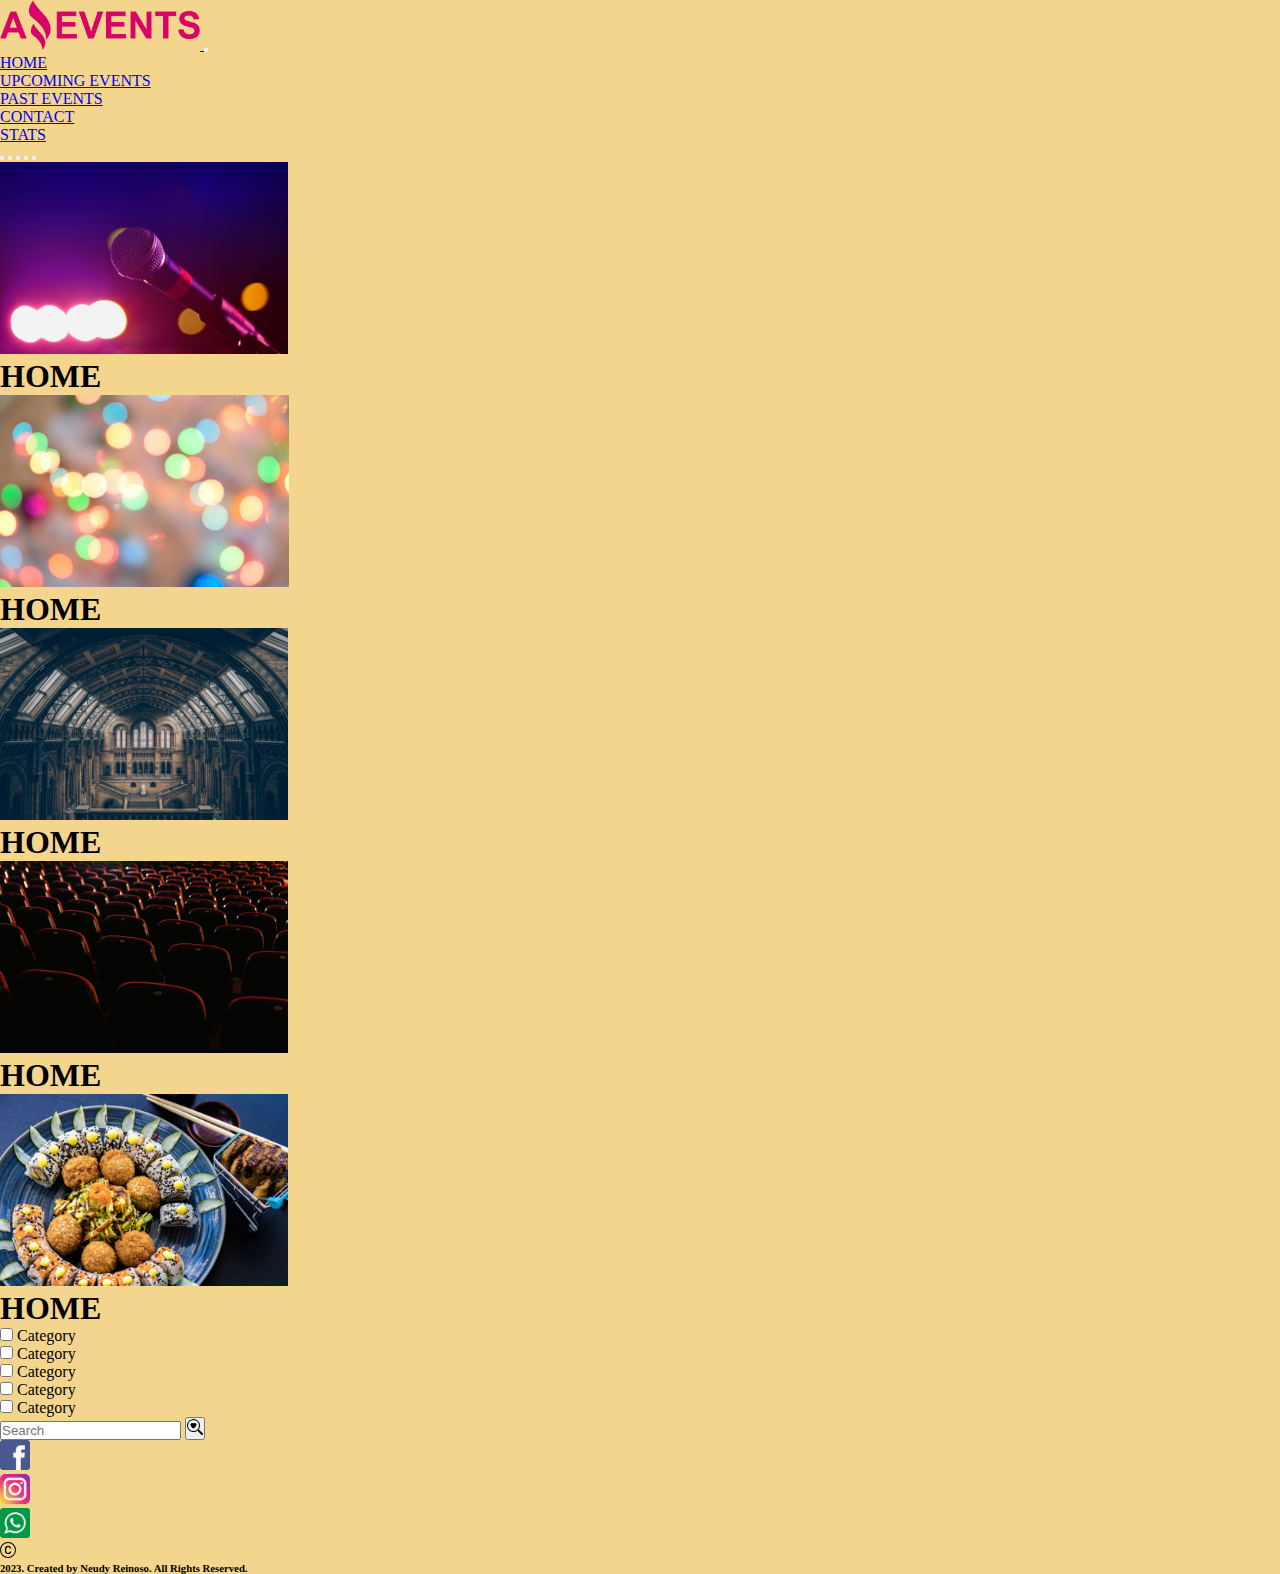
==== commit e86ad363: "Creacion data e index js" ====
--- a/index.html
+++ b/index.html
@@ -156,95 +156,8 @@
 
 
         <!-- card -->
-        <div class="d-flex flex-wrap justify-content-evenly">
-            <div class="card my-3" style="width: 18rem;">
-                <img src="./Recursos_Amazing_Events_Task_1/music_concert.jpg" class="card-img-top" alt="music concert">
-                <div class="card-body">
-                    <h5 class="card-title">Metallica in concert</h5>
-                    <p class="card-text text-truncate">The only concert of the most emblematic band in the world</p>
-                    <div class="d-flex justify-content-between">
-                        <p> $150</p>
-                        <a href="#" class="btn btn-outline-danger">Details </a>
-                    </div>
-                </div>
-            </div>
-            <div class="card my-3" style="width: 18rem;">
-                <img src="./Recursos_Amazing_Events_Task_1/books.jpg" class="card-img-top" alt="books">
-                <div class="card-body">
-                    <h5 class="card-title">School Book Fair</h5>
-                    <p class="card-text text-truncate">Bring your unused school book and bring the one you need.</p>
-
-                    <div class="d-flex justify-content-between">
-                        <p> $1</p>
-                        <a href="#" class="btn btn-outline-danger">Details </a>
-                    </div>
-                </div>
-            </div>
-            <div class="card my-3" style="width: 18rem;">
-                <img src="./Recursos_Amazing_Events_Task_1/food_fair.jpg" class="card-img-top" height="191"
-                    alt="food fair">
-                <div class="card-body">
-                    <h5 class="card-title">Festival of the collectivities</h5>
-                    <p class="card-text text-truncate">Enjoy your favorite dishes from different countries in a unique
-                        event for the whole family.</p>
-                    <div class="d-flex justify-content-between">
-                        <p>$5</p>
-                        <a href="#" class="btn btn-outline-danger">Details</a>
-                    </div>
-                </div>
-            </div>
-
-            <div class="card my-3" style="width: 18rem;">
-                <img src="./Recursos_Amazing_Events_Task_1/outing_to_the_museum.jpg" class="card-img-top"
-                    alt="outing to the museum">
-                <div class="card-body">
-                    <h5 class="card-title">Art Exhibition</h5>
-                    <p class="card-text text-truncate">Let's go to the art museum for an incredible tour to learn about
-                        the largest
-                        dinosaurs.</p>
-                    <div class="d-flex justify-content-between">
-                        <p>$15</p>
-                        <a href="#" class="btn btn-outline-danger">Details</a>
-                    </div>
-                </div>
-            </div>
-
-            <div class="card my-3" style="width: 18rem;">
-                <img src="./Recursos_Amazing_Events_Task_1/marathon.jpg" class="card-img-top" alt="marathon">
-                <div class="card-body">
-                    <h5 class="card-title">10K for life</h5>
-                    <p class="card-text text-truncate">Come and exercise, improve your health and lifestyle.</p>
-                    <div class="d-flex justify-content-between">
-                        <p>$3</p>
-                        <a href="#" class="btn btn-outline-danger">Details</a>
-                    </div>
-                </div>
-            </div>
-            <div class="card my-3" style="width: 18rem;">
-                <img src="./Recursos_Amazing_Events_Task_1/cinema.jpg" class="card-img-top" alt="cinema">
-                <div class="card-body">
-                    <h5 class="Avengers">Avengers</h5>
-                    <p class="card-text text-truncate">Marvel's Avengers 3d premiere the start of an epic saga with your
-                        best
-                        superheroes</p>
-                    <div class="d-flex justify-content-between">
-                        <p>$250</p>
-                        <a href="#" class="btn btn-outline-danger">Details</a>
-                    </div>
-                </div>
-            </div>
-            <div class="card my-3" style="width: 18rem;">
-                <img src="./Recursos_Amazing_Events_Task_1/costume_party.jpg" class="card-img-top" alt="costume">
-                <div class="card-body">
-                    <h5 class="card-title">Halloween Night</h5>
-                    <p class="card-text text-truncate">Come in your scariest costume character to win amazing prizes.
-                    </p>
-                    <div class="d-flex justify-content-between">
-                        <p>$12</p>
-                        <a href="#" class="btn btn-outline-danger">Details</a>
-                    </div>
-                </div>
-            </div>
+        <div id="cont-cards" class="d-flex flex-wrap justify-content-evenly gap-3 my-3">
+
         </div>
     </main>
 
@@ -277,6 +190,8 @@
             <h6>2023. Created by Neudy Reinoso. All Rights Reserved.</h6>
         </div>
     </footer>
+    <script src="./data.js"></script>
+    <script src="./home.js"></script>
     <script src="https://cdn.jsdelivr.net/npm/bootstrap@5.3.2/dist/js/bootstrap.bundle.min.js"
         integrity="sha384-C6RzsynM9kWDrMNeT87bh95OGNyZPhcTNXj1NW7RuBCsyN/o0jlpcV8Qyq46cDfL"
         crossorigin="anonymous"></script>
--- a/main.css
+++ b/main.css
@@ -7,6 +7,10 @@
 
 header{
   min-height: 8vh;
+}
+
+body{
+  background-color: #f4d58d;
 }
  
 svg{
@@ -39,13 +43,6 @@
 height: 2rem;
 }
 
-/* .box-cards-2{
-min-width: 15rem;
-}
-
-.card-body{
-  min-width: 16rem;
-} */
 
 
 footer{
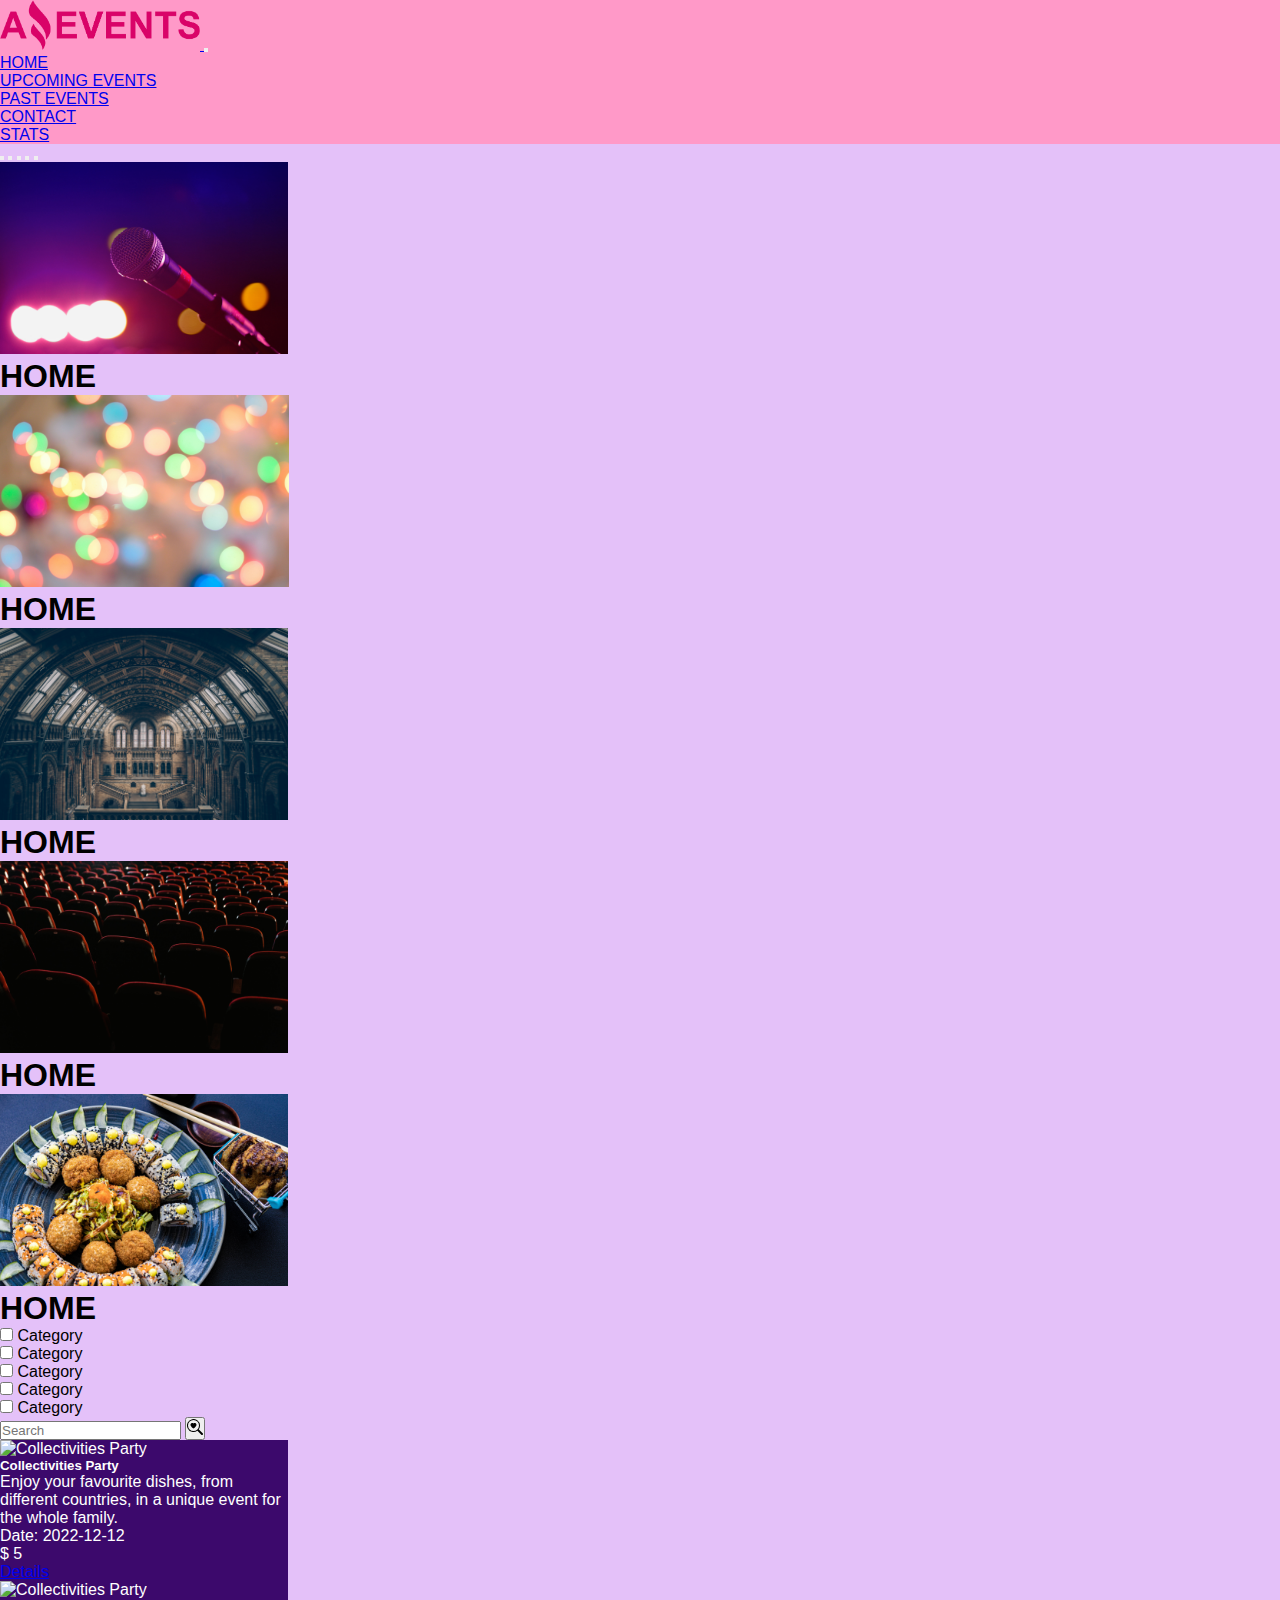
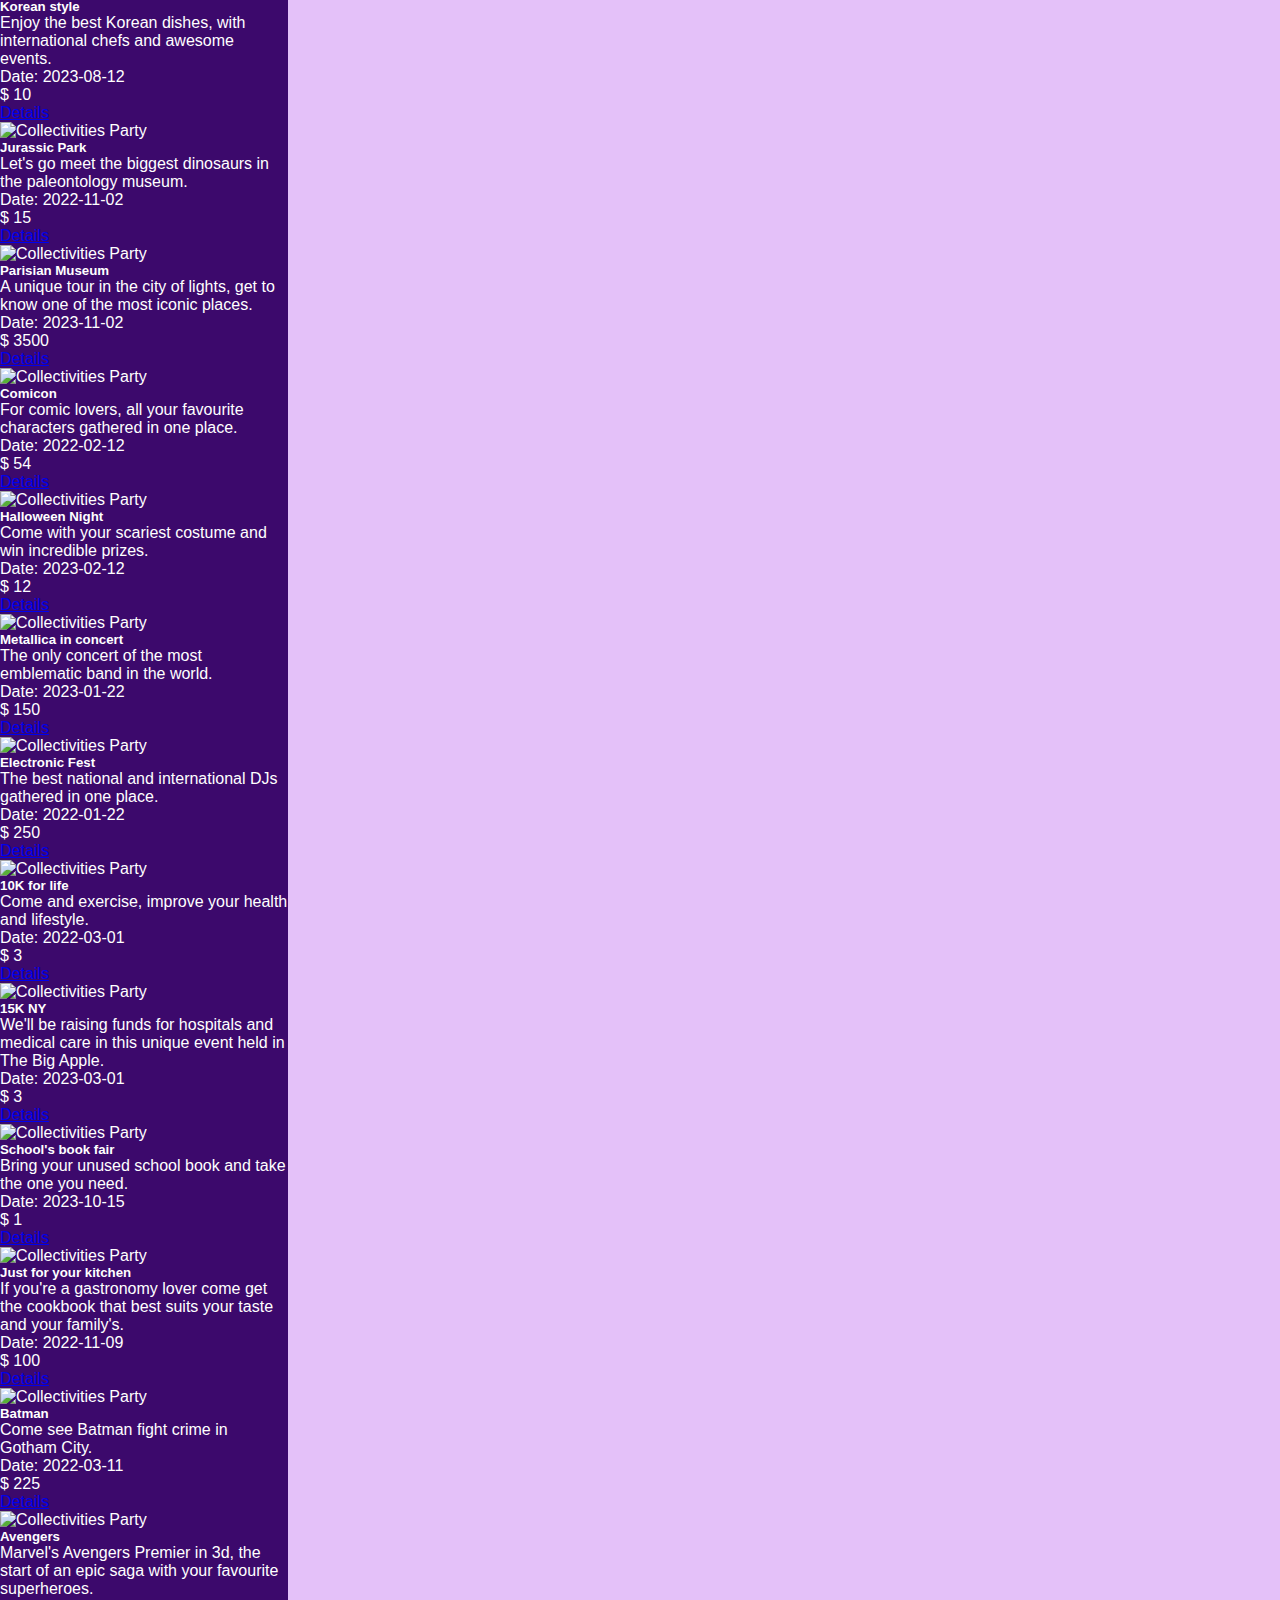
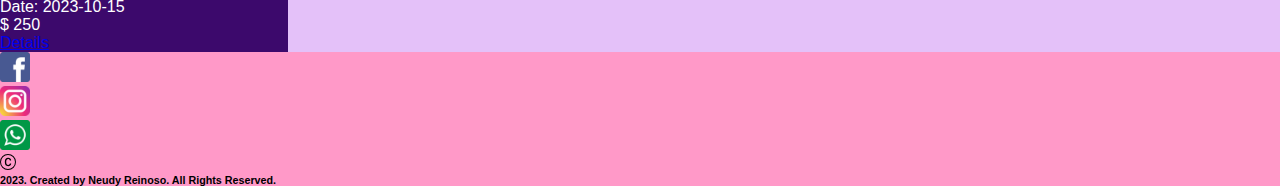
==== commit 2ff2fdbc: "Se creo funcion para Filtrar por fechay se le dieron nuevos estilos" ====
--- a/index.html
+++ b/index.html
@@ -11,17 +11,17 @@
         integrity="sha384-T3c6CoIi6uLrA9TneNEoa7RxnatzjcDSCmG1MXxSR1GAsXEV/Dwwykc2MPK8M2HN" crossorigin="anonymous">
 </head>
 
-<body>
-
-    <header>
-        <nav class="navbar navbar-expand-md  bg-dark border-bottom border-body" data-bs-theme="dark">
+<body id="body-index">
+
+    <header id="header-index">
+        <nav class="navbar navbar-expand-md  border-bottom border-body"  >
             <div class="container-fluid d-flex">
                 <div class="d-flex justify-content-end">
                     <a class="navbar-brand" href="./index.html">
                         <img src="./Recursos_Amazing_Events_Task_1/amazing_brand.png" alt="Amazing Events" width="200"
                             height="50">
                     </a>
-                    <button class="navbar-toggler btn btn-outline-danger" type="button" data-bs-toggle="collapse"
+                    <button class="navbar-toggler btn btn-outline-info" type="button" data-bs-toggle="collapse"
                         data-bs-target="#navbarSupportedContent" aria-controls="navbarSupportedContent"
                         aria-expanded="false" aria-label="Toggle navigation">
                         <span class="navbar-toggler-icon"></span>
@@ -32,19 +32,19 @@
 
                         <ul class="navbar-nav me-auto mb-2 mb-lg-0 navbar-nav">
 
-                            <li class="nav-item btn btn-outline-danger m-1">
+                            <li class="nav-item btn btn-outline-info m-1 active">
                                 <a class="nav-link active d-flex" aria-current="page" href="#">HOME</a>
                             </li>
-                            <li class="nav-item btn btn-outline-danger m-1">
+                            <li class="nav-item btn btn-outline-info m-1">
                                 <a class="nav-link d-flex" href="./UpcomingEvents.html">UPCOMING EVENTS</a>
                             </li>
-                            <li class="nav-item btn btn-outline-danger m-1">
+                            <li class="nav-item btn btn-outline-info m-1">
                                 <a class="nav-link d-flex" href="./PastEvents.html">PAST EVENTS</a>
                             </li>
-                            <li class="nav-item btn btn-outline-danger m-1">
+                            <li class="nav-item btn btn-outline-info m-1">
                                 <a class="nav-link d-flex" href="./Contact.html">CONTACT</a>
                             </li>
-                            <li class="nav-item btn btn-outline-danger m-1">
+                            <li class="nav-item btn btn-outline-info m-1">
                                 <a class="nav-link" href="./Stats.html">STATS</a>
                             </li>
                         </ul>
@@ -138,9 +138,9 @@
 
             <div class="d-flex justify-content-end">
                 <form class="d-flex" role="search">
-                    <input class="form-control me-2 btn btn-outline-danger" type="search" placeholder="Search"
+                    <input class="form-control me-2 btn btn-outline-info" type="search" placeholder="Search"
                         aria-label="Search">
-                    <button type="button" class="btn btn-outline-danger">
+                    <button type="button" class="btn btn-outline-info">
                         <svg xmlns="http://www.w3.org/2000/svg" width="16" height="16" fill="currentColor"
                             class="bi bi-search-heart" viewBox="0 0 16 16">
                             <path d="M6.5 4.482c1.664-1.673 5.825 1.254 0 5.018-5.825-3.764-1.664-6.69 0-5.018Z"></path>
@@ -156,12 +156,12 @@
 
 
         <!-- card -->
-        <div id="cont-cards" class="d-flex flex-wrap justify-content-evenly gap-3 my-3">
+        <div id="cont-cards" class="d-flex flex-wrap justify-content-evenly gap-3 my-3"></div>
 
         </div>
     </main>
 
-    <footer class="d-flex justify-content-around align-items-center bg-danger-subtle text-emphasis-danger">
+    <footer id="footer-index" class="d-flex justify-content-around align-items-center">
         <div class="d-flex">
             <div class="d-flex mx-3">
                 <a href="#">
@@ -191,7 +191,7 @@
         </div>
     </footer>
     <script src="./data.js"></script>
-    <script src="./home.js"></script>
+    <script src="./index.js"></script>
     <script src="https://cdn.jsdelivr.net/npm/bootstrap@5.3.2/dist/js/bootstrap.bundle.min.js"
         integrity="sha384-C6RzsynM9kWDrMNeT87bh95OGNyZPhcTNXj1NW7RuBCsyN/o0jlpcV8Qyq46cDfL"
         crossorigin="anonymous"></script>
--- a/main.css
+++ b/main.css
@@ -2,6 +2,7 @@
     margin: 0;
     padding: 0;
     box-sizing: border-box;
+    font-family: Verdana, Geneva, Tahoma, sans-serif;
 }
 
 
@@ -9,10 +10,16 @@
   min-height: 8vh;
 }
 
-body{
-  background-color: #f4d58d;
+#body-index1, #body-index2{
+  background-color: #e4c1f9;
 }
- 
+#header-index1, #header-index2{
+  background-color: #ff99c8;
+} 
+#footer-index1, #footer-index2{
+background-color: #ff99c8;
+}
+
 svg{
 width:16px;
 height:16px;
@@ -30,7 +37,7 @@
 }
 
 .box-form{
-  min-height: 20rem;
+  min-height: 21rem;
 }
 
 .box-name-mail{
@@ -40,7 +47,7 @@
 
 .box-message{
 width: 25rem;
-height: 2rem;
+height: 8rem;
 }
 
 
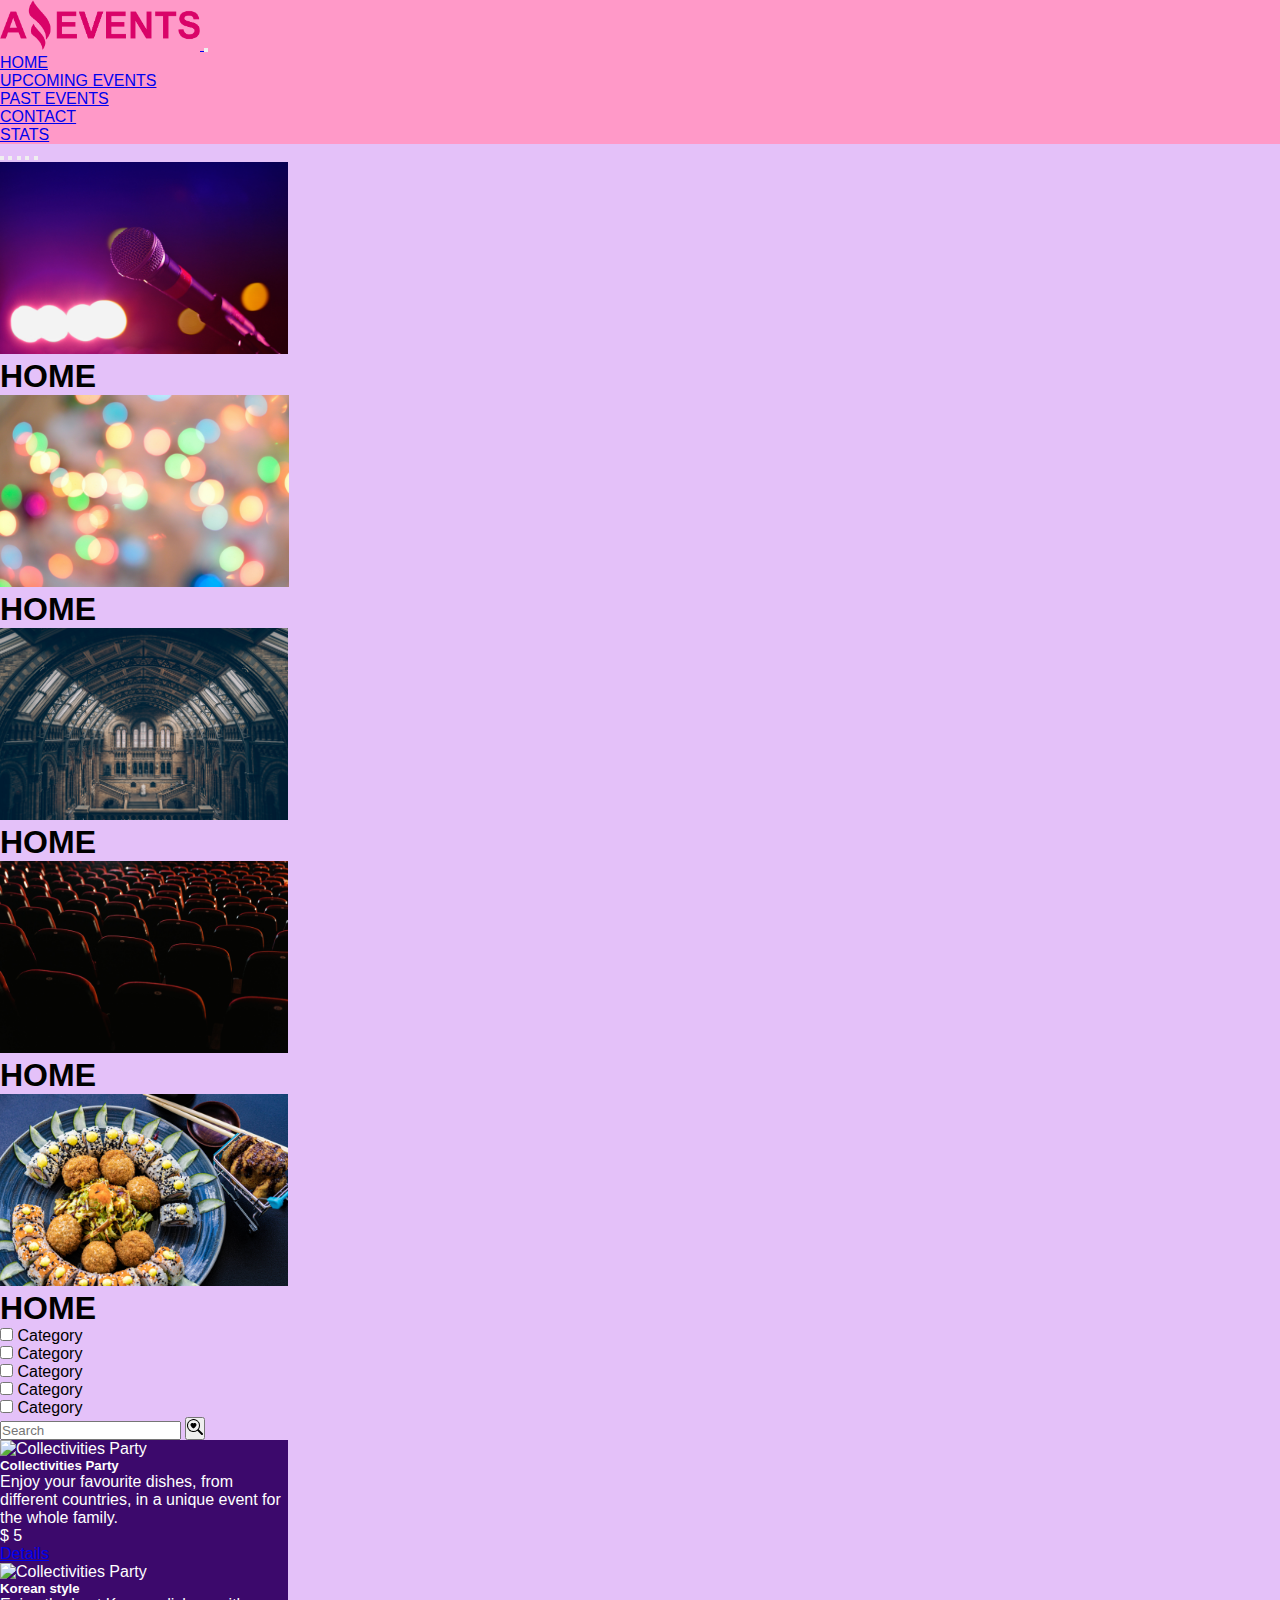
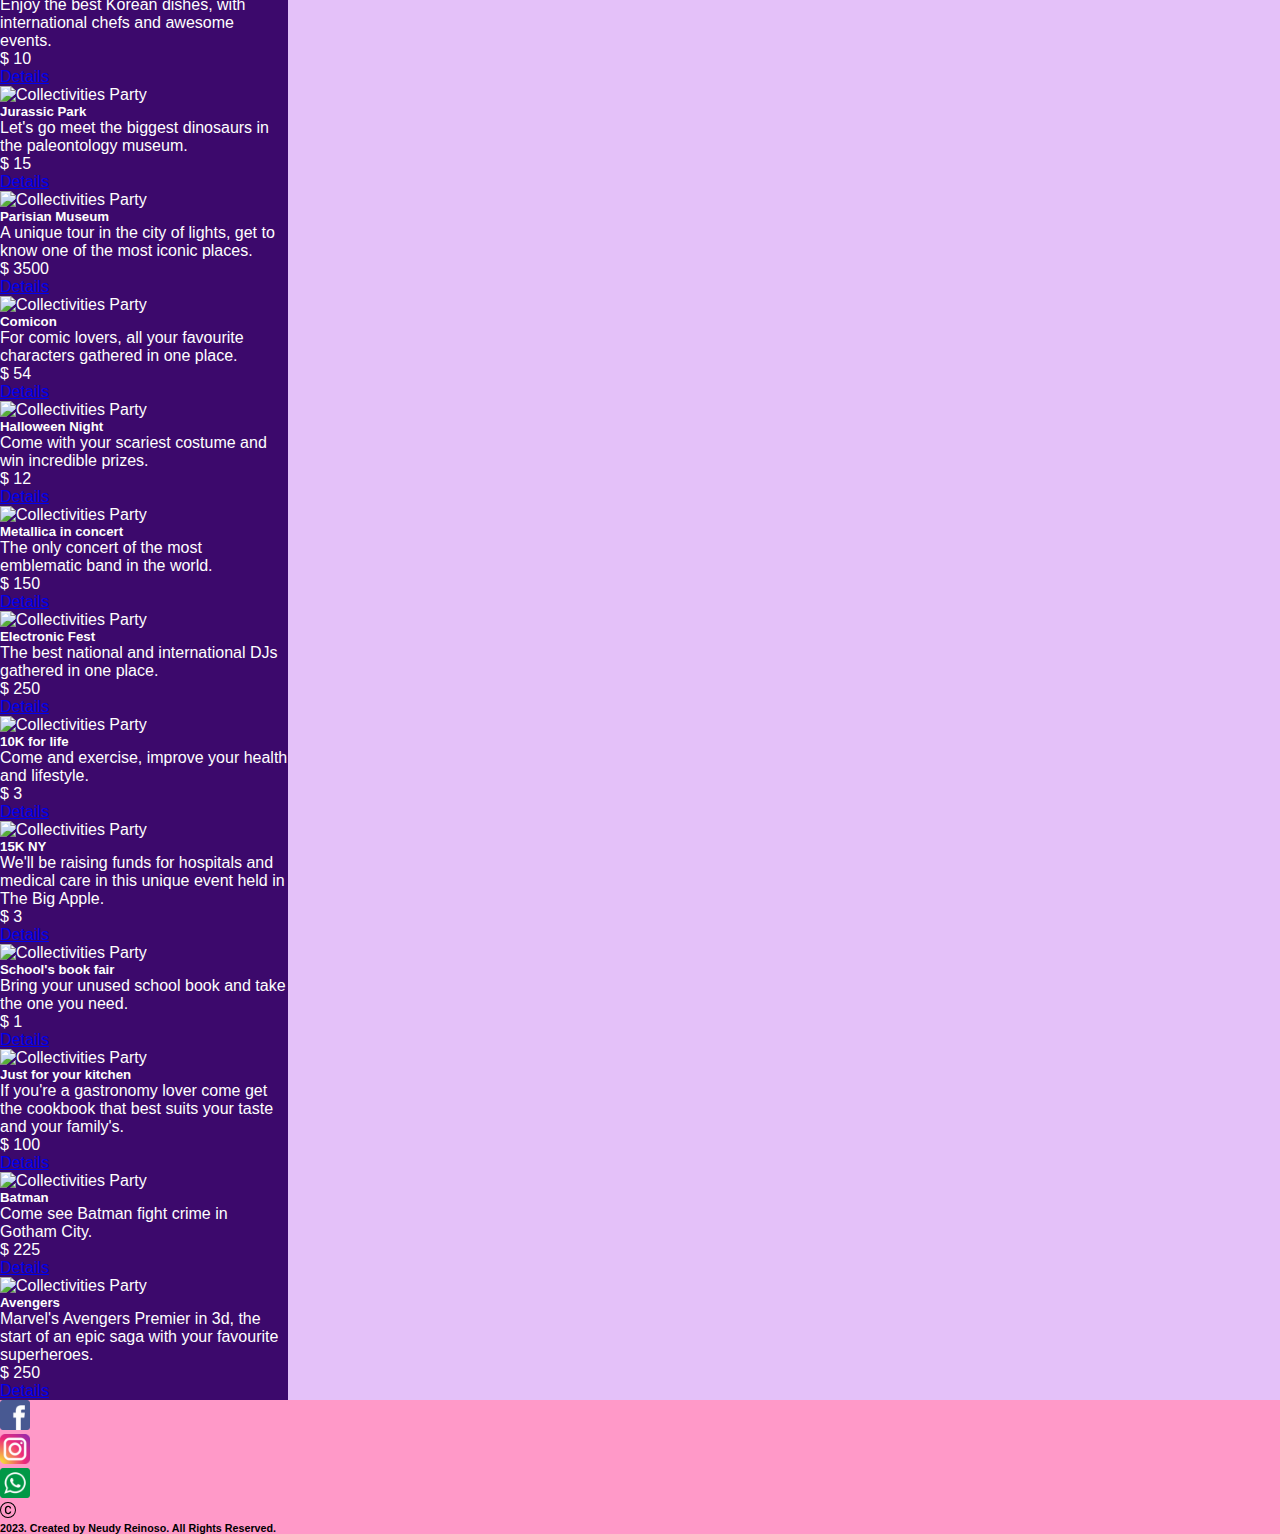
==== commit 9d0c57c0: "Afinando estilos stats y validador" ====
--- a/index.html
+++ b/index.html
@@ -158,7 +158,6 @@
         <!-- card -->
         <div id="cont-cards" class="d-flex flex-wrap justify-content-evenly gap-3 my-3"></div>
 
-        </div>
     </main>
 
     <footer id="footer-index" class="d-flex justify-content-around align-items-center">
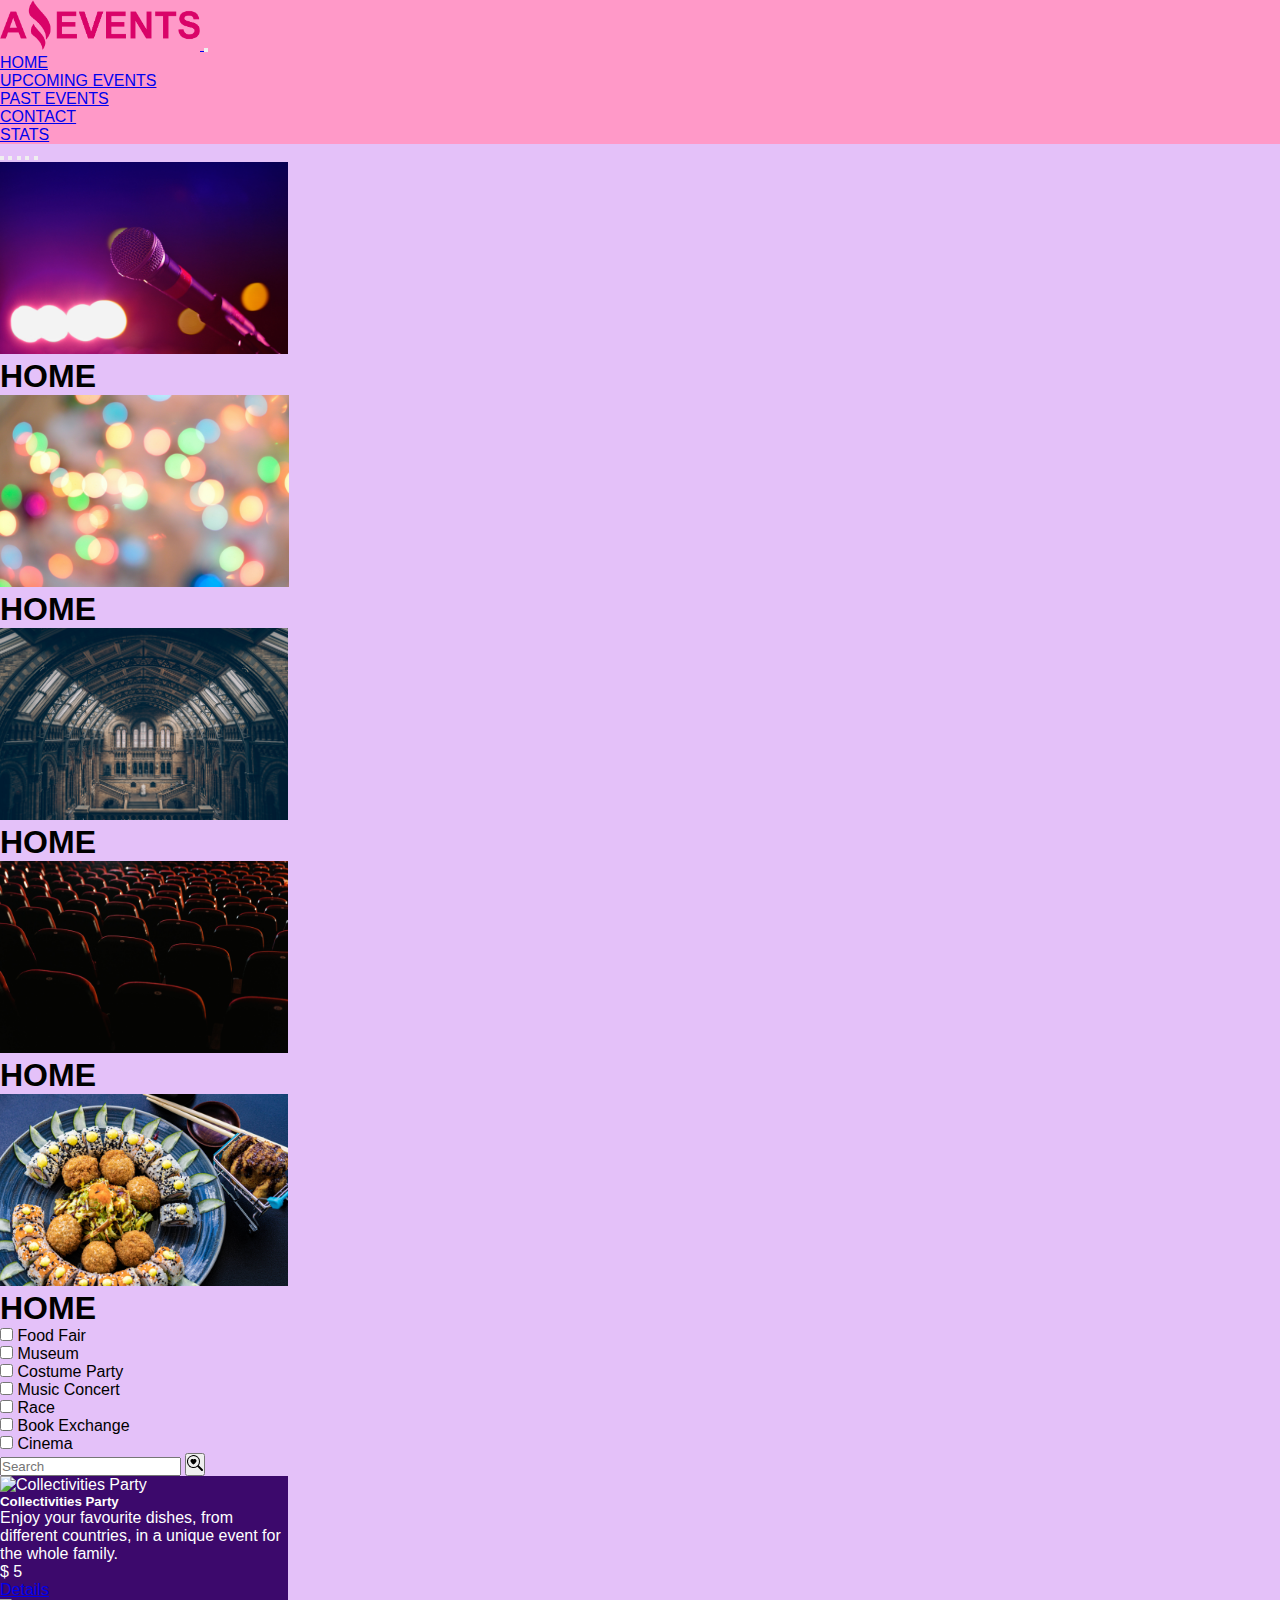
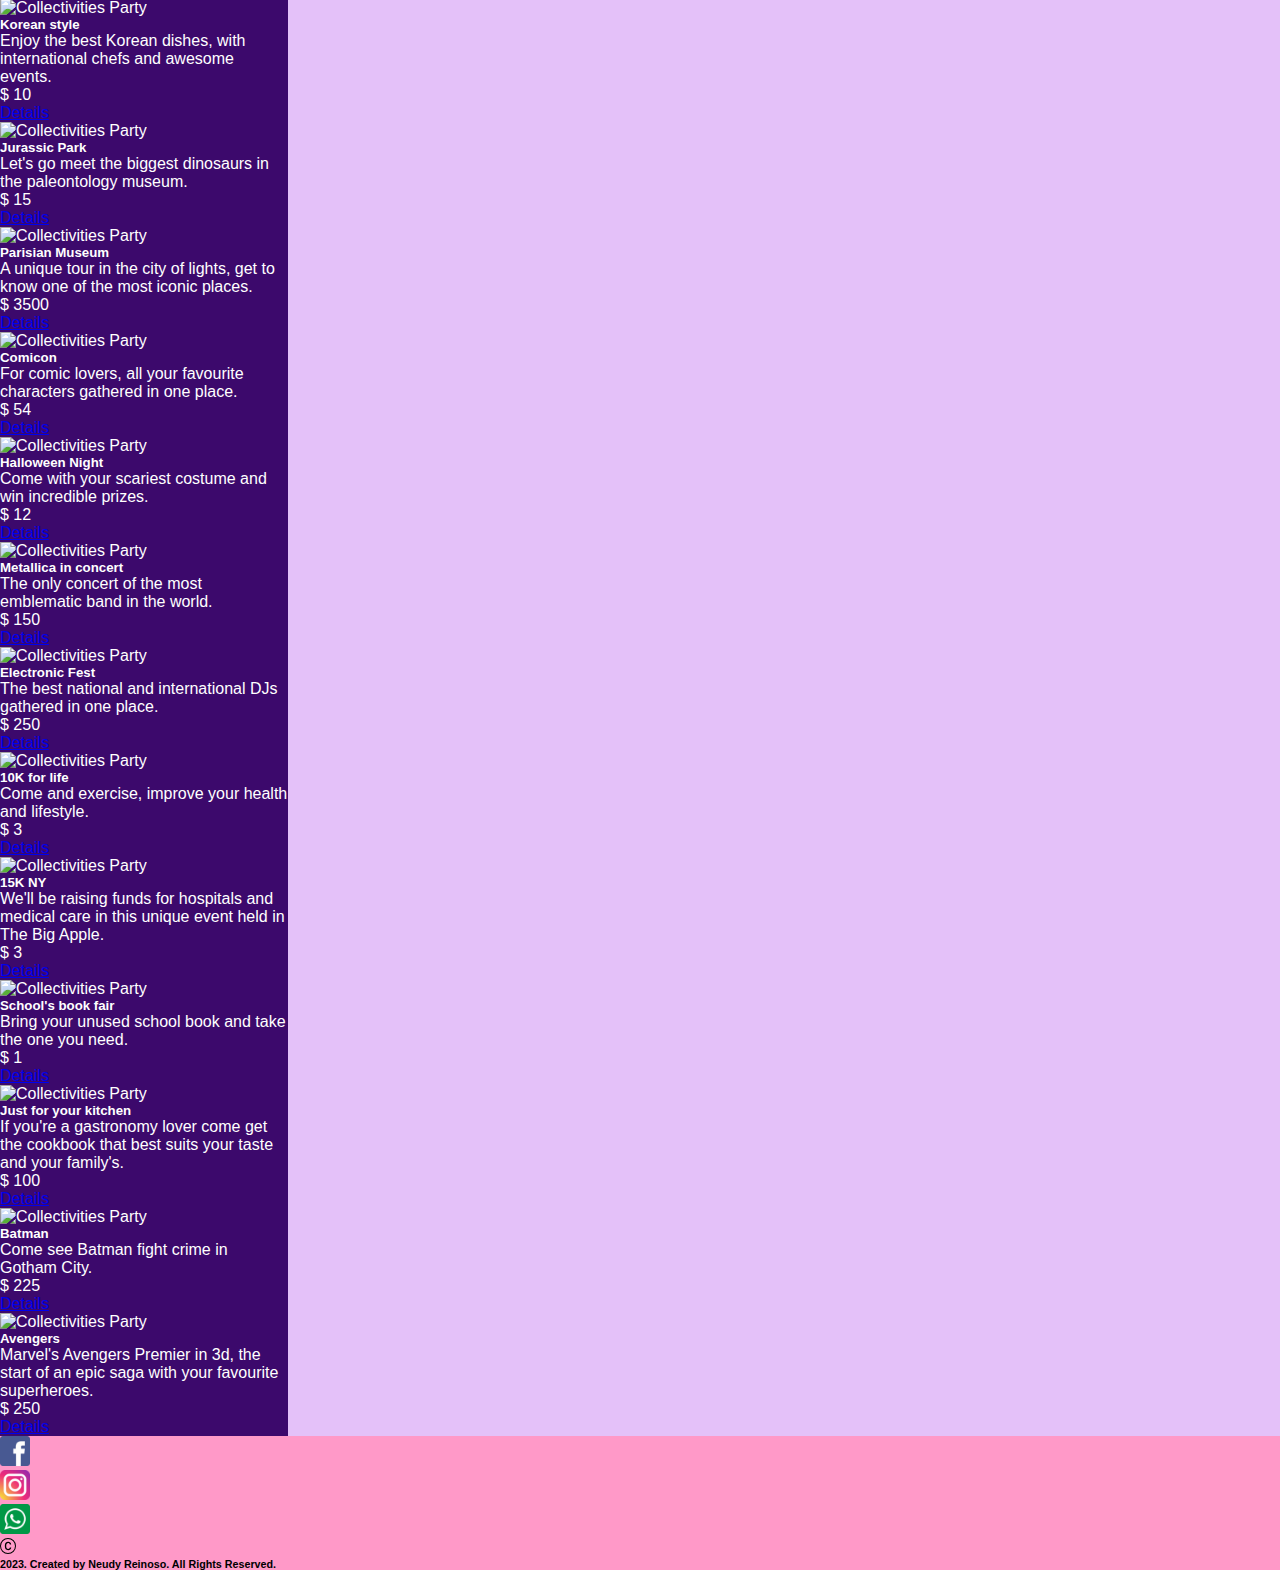
==== commit d976fe43: "Creacion de funciones, filtros, y checks" ====
--- a/index.html
+++ b/index.html
@@ -112,9 +112,9 @@
         </div>
 
         <!-- Chechbox/serch -->
-        <div class="d-flex justify-content-around flex-wrap pt-3" id="box-check">
-            <div class="d-flex align-items-center flex-wrap" id="box-check2">
-                <div class="form-check form-switch">
+        <div class="d-flex justify-content-around flex-wrap pt-3" id="box-check-search">
+            <div class="d-flex align-items-center flex-wrap" id="box-check-all">
+                <!-- <div class="form-check form-switch">
                     <input class="form-check-input" type="checkbox" role="switch" id="flexSwitchCheckDefault">
                     <label class="form-check-label" for="flexSwitchCheckDefault">Category</label>
                 </div>
@@ -133,14 +133,14 @@
                 <div class="form-check form-switch">
                     <input class="form-check-input" type="checkbox" role="switch" id="Category4">
                     <label class="form-check-label" for="Category4">Category</label>
-                </div>
+                </div> -->
             </div>
 
-            <div class="d-flex justify-content-end">
-                <form class="d-flex" role="search">
-                    <input class="form-control me-2 btn btn-outline-info" type="search" placeholder="Search"
+             <div  class="d-flex justify-content-end">
+                <form id="buscador" class="d-flex" role="search">
+                    <input id="input-search" class="form-control me-2 btn btn-outline-info" type="search" placeholder="Search"
                         aria-label="Search">
-                    <button type="button" class="btn btn-outline-info">
+                    <button id="boton" type="button" class="btn btn-outline-info">
                         <svg xmlns="http://www.w3.org/2000/svg" width="16" height="16" fill="currentColor"
                             class="bi bi-search-heart" viewBox="0 0 16 16">
                             <path d="M6.5 4.482c1.664-1.673 5.825 1.254 0 5.018-5.825-3.764-1.664-6.69 0-5.018Z"></path>
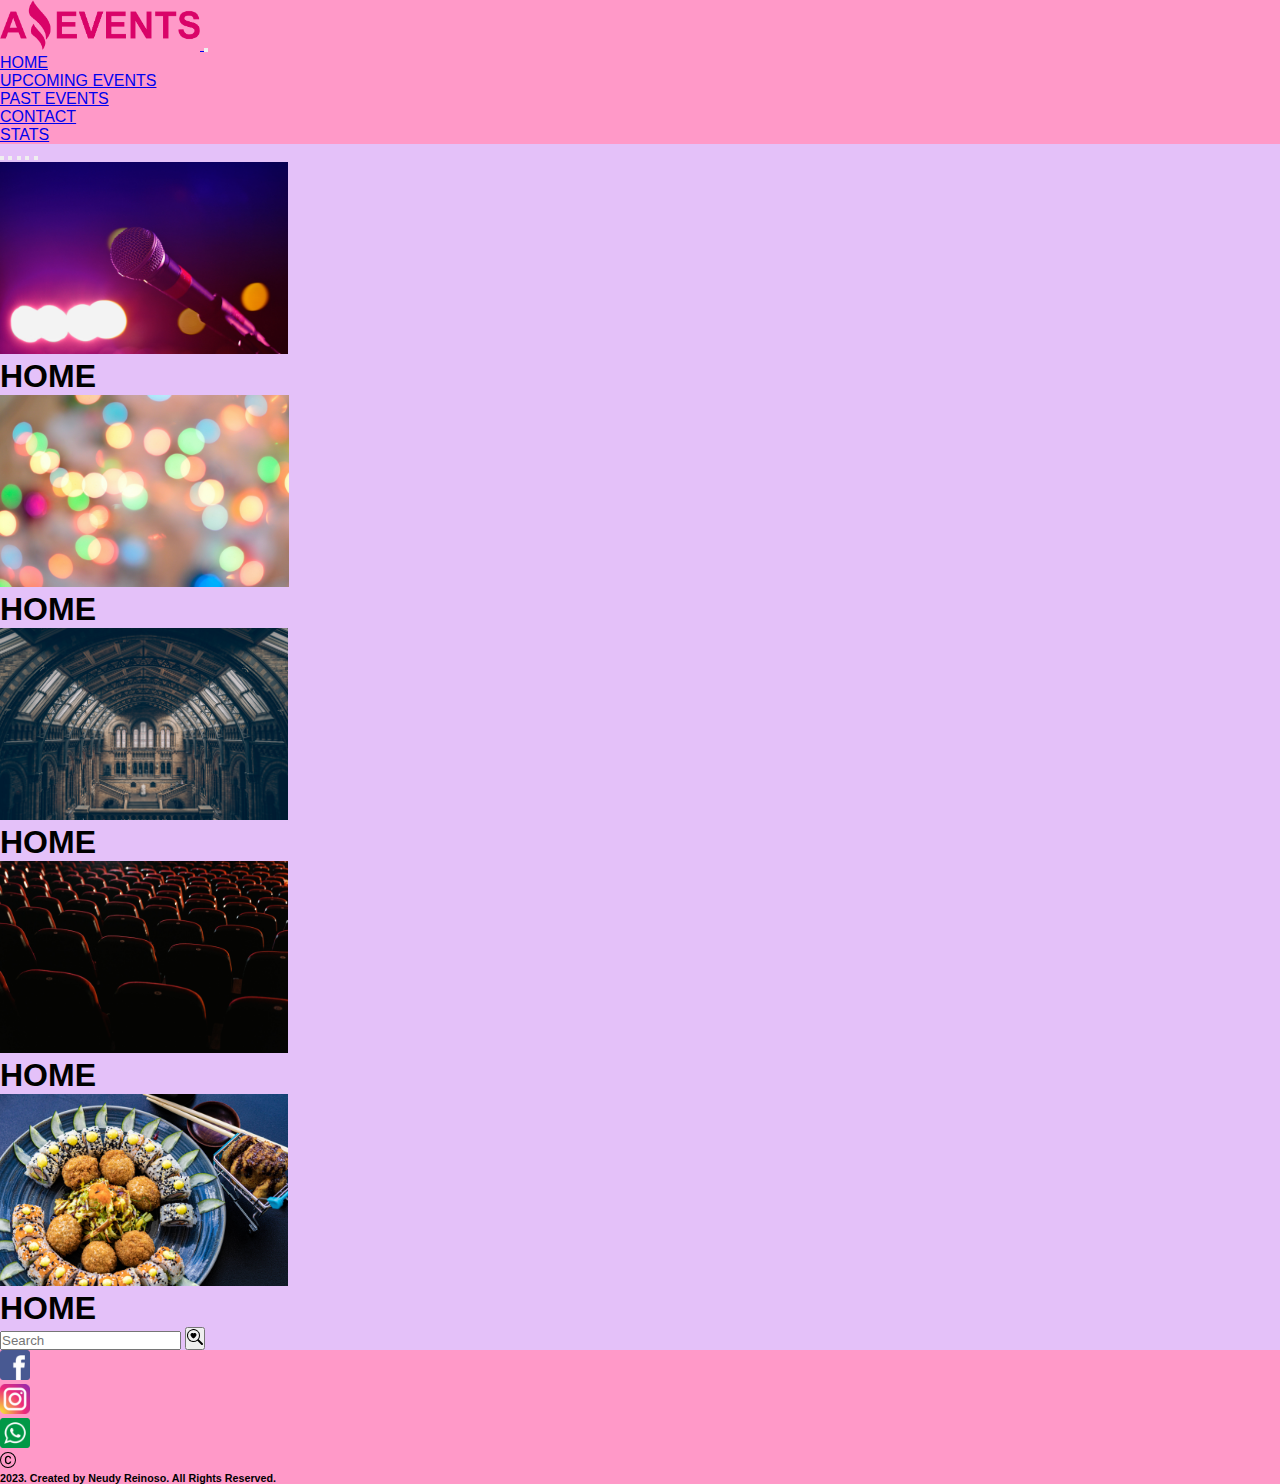
==== commit 080f08a4: "Creacion de nueva carpeta para modulos, y funciones. Uso del fetch para crear tablas y cards" ====
--- a/index.html
+++ b/index.html
@@ -113,27 +113,7 @@
 
         <!-- Chechbox/serch -->
         <div class="d-flex justify-content-around flex-wrap pt-3" id="box-check-search">
-            <div class="d-flex align-items-center flex-wrap" id="box-check-all">
-                <!-- <div class="form-check form-switch">
-                    <input class="form-check-input" type="checkbox" role="switch" id="flexSwitchCheckDefault">
-                    <label class="form-check-label" for="flexSwitchCheckDefault">Category</label>
-                </div>
-                <div class="form-check form-switch">
-                    <input class="form-check-input" type="checkbox" role="switch" id="Category1">
-                    <label class="form-check-label" for="Category1">Category</label>
-                </div>
-                <div class="form-check form-switch">
-                    <input class="form-check-input" type="checkbox" role="switch" id="Category2">
-                    <label class="form-check-label" for="Category2">Category</label>
-                </div>
-                <div class="form-check form-switch">
-                    <input class="form-check-input" type="checkbox" role="switch" id="Category3">
-                    <label class="form-check-label" for="Category3">Category</label>
-                </div>
-                <div class="form-check form-switch">
-                    <input class="form-check-input" type="checkbox" role="switch" id="Category4">
-                    <label class="form-check-label" for="Category4">Category</label>
-                </div> -->
+            <div class="d-flex align-items-center flex-wrap gap-3" id="box-check-all">
             </div>
 
              <div  class="d-flex justify-content-end">
@@ -189,11 +169,14 @@
             <h6>2023. Created by Neudy Reinoso. All Rights Reserved.</h6>
         </div>
     </footer>
-    <script src="./data.js"></script>
-    <script src="./index.js"></script>
+   
+
+   <script src="./index.js" type="module"></script>
     <script src="https://cdn.jsdelivr.net/npm/bootstrap@5.3.2/dist/js/bootstrap.bundle.min.js"
         integrity="sha384-C6RzsynM9kWDrMNeT87bh95OGNyZPhcTNXj1NW7RuBCsyN/o0jlpcV8Qyq46cDfL"
         crossorigin="anonymous"></script>
+        
 </body>
 
+
 </html>--- a/main.css
+++ b/main.css
@@ -10,13 +10,13 @@
   min-height: 8vh;
 }
 
-#body-index1, #body-index2{
+#body-contact, #body-index2{
   background-color: #e4c1f9;
 }
-#header-index1, #header-index2{
+#header-contact, #header-index2{
   background-color: #ff99c8;
 } 
-#footer-index1, #footer-index2{
+#footer-contact, #footer-index2{
 background-color: #ff99c8;
 }
 
@@ -34,6 +34,13 @@
 
 main{
   min-height: 84vh;
+}
+
+#image-not-found{
+  display: flex;
+  flex-direction: column;
+width: 37rem;
+height: 25rem;
 }
 
 .box-form{
